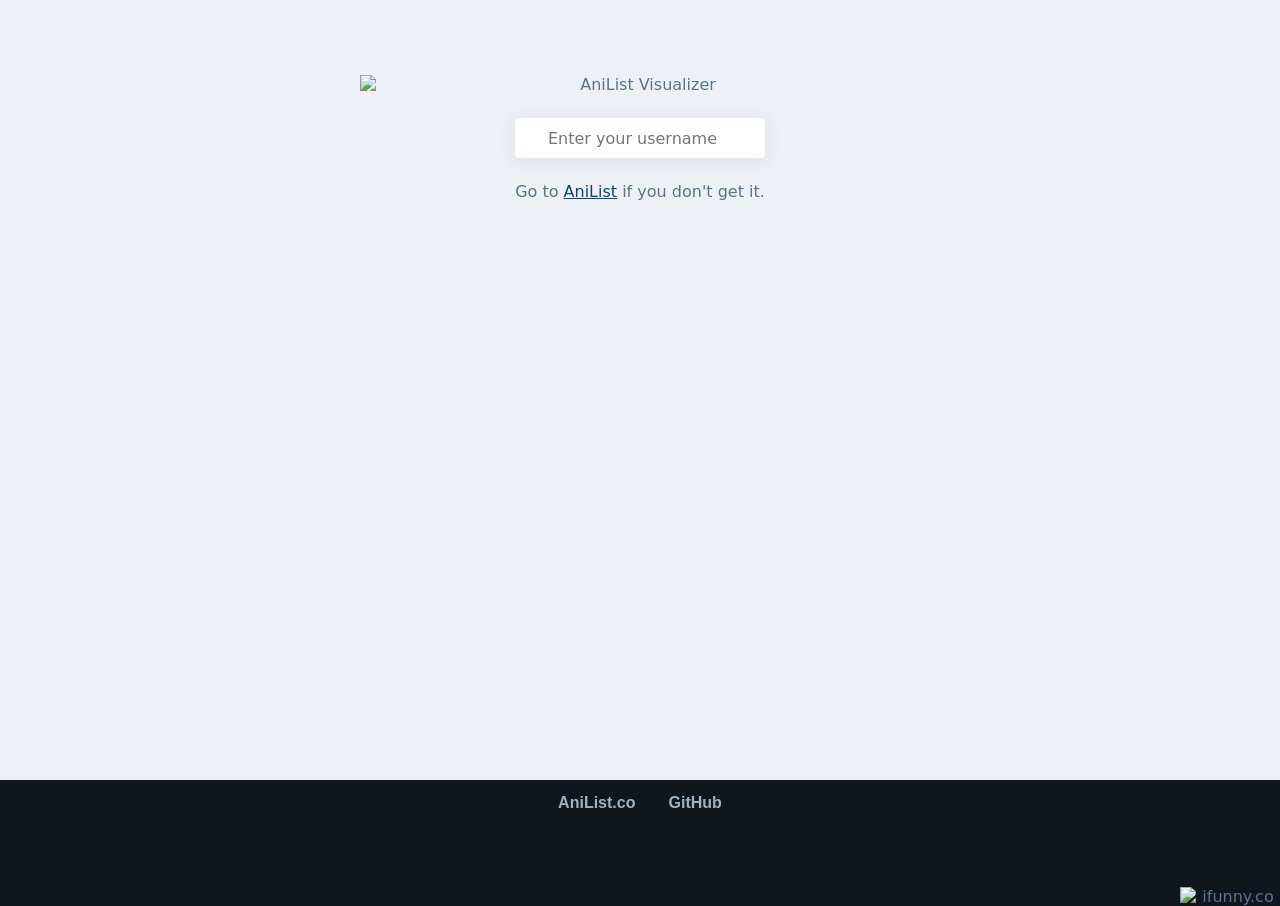
==== static/index.html @ 5d5a1313 "PHASE 1" ====
<!doctype html>
<html lang="en">
<head>
    <meta charset="utf-8">
    <meta name="viewport" content="width=device-width, initial-scale=1">
    <meta name="description" content="Visualize your AniList anime and manga activity.">
    <title>AniList Visualizer</title>
    <link rel="icon" href="https://anilist.co/img/icons/icon.svg">
    <link rel="stylesheet" href="./styles.css">
</head>
<body>
    <div class="app">
        <div id="app_content" class="content"></div>
        <footer class="site-footer">
            <nav aria-label="Footer">
                <a href="https://anilist.co" target="_blank" rel="noreferrer">AniList.co</a>
                <a href="https://github.com/bigchunguspng/anilist-visualizer" target="_blank" rel="noreferrer">GitHub</a>
            </nav>
            <img src="https://i.imgur.com/8YiddnS.png" alt="ifunny.co" class="ifunny">
        </footer>
    </div>
    <script type="module" src="./main.js"></script>
</body>
</html>
---- static/styles.css ----
:root {
    --color-background: rgb(237, 241, 245);
    --color-foreground: rgb(255, 255, 255);
    --color-text: rgb(92, 114, 138);
    --color-text-light: rgb(122, 133, 143);
    --color-text-lighter: rgb(173, 192, 210);
    --color-blue: rgb(61, 180, 242);
    --color-blue-dark: rgb(11, 70, 113);
    --color-blue-soft: rgb(201, 232, 255);
    --color-shadow: 49, 54, 68;
    --font-main: Roboto, "Segoe UI", Ubuntu, system-ui, sans-serif;
    --font-tips: Overpass, "Segoe UI", Ubuntu, sans-serif;
}

*,
*::before,
*::after {
    box-sizing: border-box;
}

html,
body {
    min-height: 100%;
    margin: 0;
}

body {
    color: var(--color-text);
    background: var(--color-background);
    font-family: var(--font-main);
    -webkit-font-smoothing: antialiased;
}

a {
    color: var(--color-blue-dark);
}

a:hover {
    color: var(--color-blue);
}

button,
input {
    font: inherit;
}

.sr-only {
    position: absolute;
    width: 1px;
    height: 1px;
    padding: 0;
    overflow: hidden;
    clip: rect(0, 0, 0, 0);
    white-space: nowrap;
    border: 0;
}

button:not(:disabled),
a {
    cursor: pointer;
}

:focus-visible {
    outline: 3px solid var(--color-blue);
    outline-offset: 2px;
}

.app {
    display: flex;
    flex-direction: column;
    min-height: 100vh;
}

.content {
    flex: 1;
}

.home,
.not-found {
    min-height: calc(100vh - 120px);
    padding: 3rem 1rem;
    text-align: center;
}

.home-logo,
.not-found-logo {
    display: block;
    width: min(100%, 560px);
    margin: 3vh auto 1.5rem;
}

.search-bar {
    display: flex;
    justify-content: center;
    margin: 1.5rem auto;
}

.search {
    width: min(100%, 250px);
    min-height: 40px;
    padding: 0 1rem;
    color: var(--color-text);
    text-align: center;
    background: var(--color-foreground);
    border: 0;
    border-radius: 4px;
    box-shadow: 0 2px 20px rgba(var(--color-shadow), 0.09);
}

.search:focus {
    box-shadow: 0 1px 10px rgba(var(--color-shadow), 0.2);
}

.home-help {
    font-size: 1rem;
}

.search-results {
    width: min(100%, 500px);
    margin: 0 auto 1rem;
    overflow: hidden;
    text-align: left;
    background: var(--color-foreground);
    border-radius: 4px;
    box-shadow: 0 2px 20px rgba(var(--color-shadow), 0.09);
}

.search-result {
    display: flex;
    align-items: center;
    min-height: 56px;
    padding: 0 0.5rem;
    color: var(--color-text);
    text-decoration: none;
}

.search-result:hover {
    background: var(--color-blue-soft);
}

.search-result .avatar,
.search-result-placeholder {
    width: 40px;
    height: 40px;
    margin-right: 0.75rem;
    object-fit: cover;
    border-radius: 3px;
    background: var(--color-blue-soft);
}

.search-result-name {
    overflow: hidden;
    text-overflow: ellipsis;
    white-space: nowrap;
}

.search-result-meta {
    margin-left: auto;
    padding-left: 1rem;
    color: var(--color-text-lighter);
    font-size: 0.75rem;
    font-weight: bold;
    white-space: nowrap;
}

.message {
    padding: 2rem 1rem;
    text-align: center;
}

.message.error {
    color: #a51d38;
}

.site-header {
    display: flex;
    align-items: flex-end;
    min-height: 240px;
    position: relative;
    color: white;
    background: #242538;
}

.site-header::after {
    position: absolute;
    inset: 0;
    content: "";
    background: linear-gradient(180deg, transparent 40%, rgba(6, 13, 34, 0.6));
}

.nav-mini {
    position: absolute;
    top: 0;
    left: 0;
    z-index: 2;
    width: 100%;
    text-align: center;
}

.nav-logo {
    display: inline-flex;
    align-items: center;
    color: white;
    font-family: var(--font-tips);
    font-size: 1.5rem;
    font-weight: 700;
    text-decoration: none;
}

.nav-logo img {
    width: 50px;
    height: 50px;
}

.user-info {
    z-index: 1;
    display: flex;
    align-items: flex-end;
    width: 100%;
    max-width: 1320px;
    margin: 0 auto;
    padding: 0 1rem;
}

.avatar-large {
    display: block;
    width: min(160px, 30vw);
    max-height: 230px;
    object-fit: cover;
    border-radius: 4px 4px 0 0;
}

.user-text {
    margin: 0 0 1.125rem 1.5rem;
}

.user-name {
    margin: 0;
    color: white;
    font-family: var(--font-tips);
    font-size: clamp(1.25rem, 4vw, 2rem);
}

.user-count {
    margin: 0.35rem 0 0;
    color: rgb(173, 192, 210);
    font-size: 1rem;
}

.user-loading {
    padding-bottom: 1.125rem;
}

.placeholder-panel {
    min-height: 260px;
    margin: 2rem 1rem;
    background: var(--color-foreground);
    border-radius: 4px;
    box-shadow: 0 2px 20px rgba(var(--color-shadow), 0.09);
}

.site-footer {
    position: relative;
    min-height: 120px;
    padding-bottom: 80px;
    text-align: center;
    background: #11161d;
}

.site-footer a {
    display: inline-block;
    padding: 14px;
    color: #a0b1c5;
    font-family: var(--font-tips);
    font-weight: 600;
    text-decoration: none;
}

.site-footer a:hover {
    color: var(--color-blue);
}

.ifunny {
    position: absolute;
    right: 0;
    bottom: 0;
    width: 100px;
    max-width: 20vw;
}

@media (max-width: 449px) {
    .user-text {
        margin-left: 3vw;
    }

    .user-count {
        font-size: 0.8rem;
    }
}
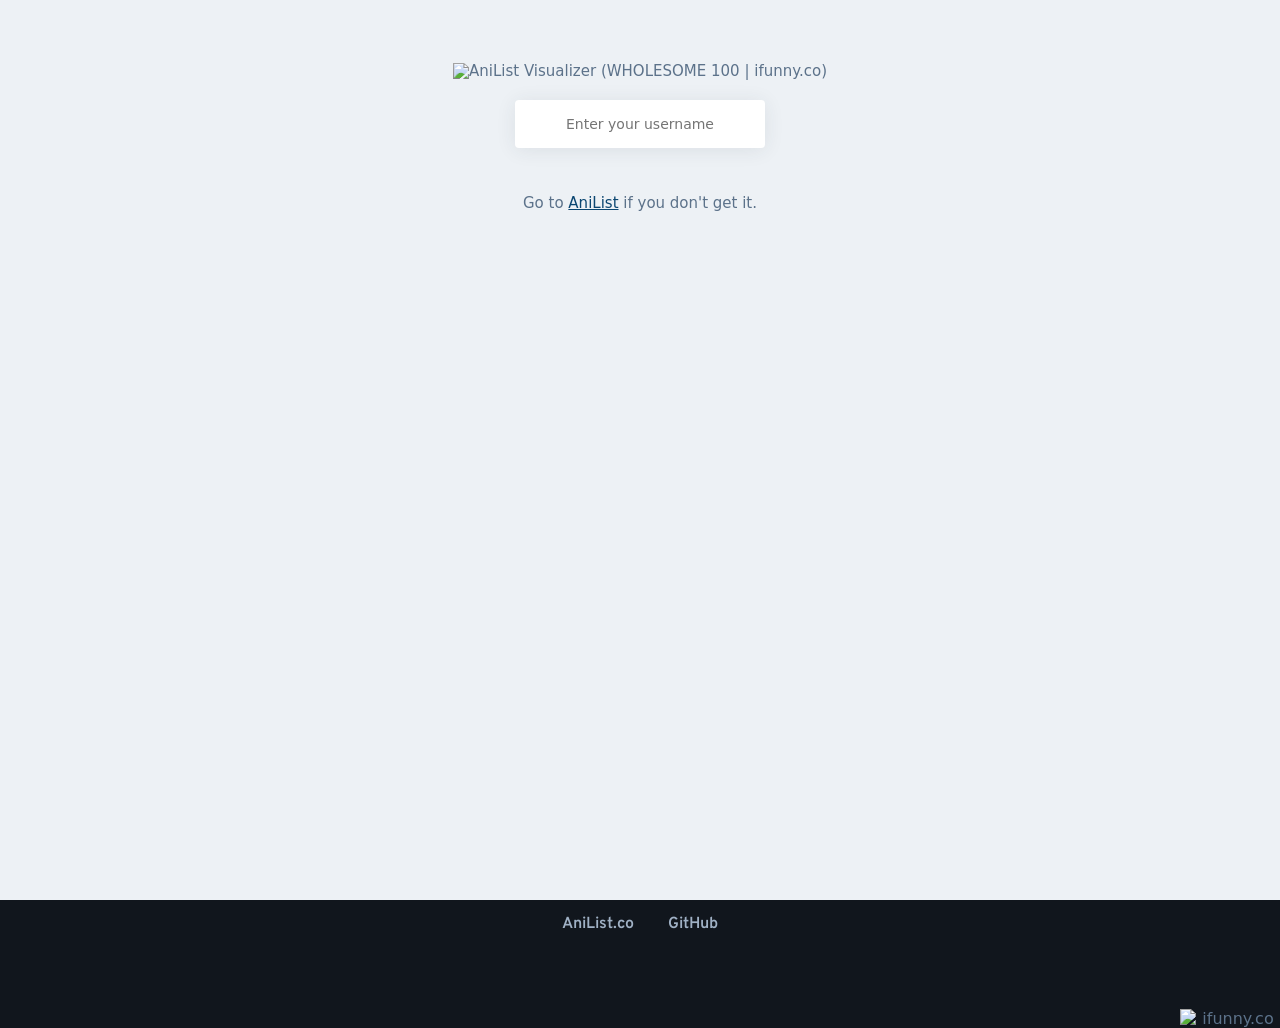
==== commit 88814eef: "I guess CSS is hard not only for humans" ====
--- a/static/index.html
+++ b/static/index.html
@@ -5,7 +5,10 @@
     <meta name="viewport" content="width=device-width, initial-scale=1">
     <meta name="description" content="Visualize your AniList anime and manga activity.">
     <title>AniList Visualizer</title>
-    <link rel="icon" href="https://anilist.co/img/icons/icon.svg">
+    <link rel="icon" href="./favicon.png">
+    <link rel="stylesheet" href="https://fonts.googleapis.com/css?family=Sawarabi+Gothic">
+    <link rel="stylesheet" href="https://fonts.googleapis.com/css?family=Kaushan+Script">
+    <link rel="stylesheet" href="https://fonts.googleapis.com/css?family=Overpass:400,600,700,800">
     <link rel="stylesheet" href="./styles.css">
 </head>
 <body>
@@ -19,6 +22,7 @@
             <img src="https://i.imgur.com/8YiddnS.png" alt="ifunny.co" class="ifunny">
         </footer>
     </div>
+    <div id="floating_tooltip" class="floating-tooltip" role="tooltip" aria-hidden="true"></div>
     <script type="module" src="./main.js"></script>
 </body>
 </html>
--- a/static/styles.css
+++ b/static/styles.css
@@ -1,15 +1,31 @@
 :root {
     --color-background: rgb(237, 241, 245);
+    --color-background-soft: rgba(237, 241, 245, 0.8);
+    --color-background-muted: rgb(221, 230, 238);
     --color-foreground: rgb(255, 255, 255);
+    --color-foreground-strong: rgb(245, 247, 250);
     --color-text: rgb(92, 114, 138);
     --color-text-light: rgb(122, 133, 143);
     --color-text-lighter: rgb(173, 192, 210);
     --color-blue: rgb(61, 180, 242);
     --color-blue-dark: rgb(11, 70, 113);
     --color-blue-soft: rgb(201, 232, 255);
+    --color-blue-100: rgb(247, 250, 252);
+    --color-blue-400: rgb(143, 215, 255);
     --color-shadow: 49, 54, 68;
+    --color-shadow-dark: 6, 13, 34;
+    --color-background-100: rgb(251, 251, 251);
+    --color-background-500: rgb(173, 192, 210);
+    --color-background-600: rgb(139, 160, 178);
+    --color-green: rgb(123, 213, 85);
+    --color-orange: rgb(247, 154, 99);
+    --color-red: rgb(232, 93, 117);
+    --color-yellow: rgb(247, 191, 99);
     --font-main: Roboto, "Segoe UI", Ubuntu, system-ui, sans-serif;
+    --font-kana: Roboto, "Segoe UI", Ubuntu, system-ui, "Yu Gothic", sans-serif;
     --font-tips: Overpass, "Segoe UI", Ubuntu, sans-serif;
+    --font-year: Calibri, system-ui;
+    --font-logo: "Kaushan Script";
 }
 
 *,
@@ -40,8 +56,24 @@
 }
 
 button,
-input {
+input,
+select {
     font: inherit;
+}
+
+button {
+    border: 0;
+    background: transparent;
+}
+
+button:not(:disabled),
+a {
+    cursor: pointer;
+}
+
+:focus-visible {
+    outline: 3px solid var(--color-blue);
+    outline-offset: 2px;
 }
 
 .sr-only {
@@ -55,16 +87,6 @@
     border: 0;
 }
 
-button:not(:disabled),
-a {
-    cursor: pointer;
-}
-
-:focus-visible {
-    outline: 3px solid var(--color-blue);
-    outline-offset: 2px;
-}
-
 .app {
     display: flex;
     flex-direction: column;
@@ -73,6 +95,18 @@
 
 .content {
     flex: 1;
+}
+
+.panel,
+.search-results,
+.search,
+.overview-list,
+.control-panel,
+.preview-card,
+.chart-panel {
+    background: var(--color-foreground);
+    border-radius: 4px;
+    box-shadow: 0 2px 20px rgba(var(--color-shadow), 0.09);
 }
 
 .home,
@@ -101,10 +135,7 @@
     padding: 0 1rem;
     color: var(--color-text);
     text-align: center;
-    background: var(--color-foreground);
     border: 0;
-    border-radius: 4px;
-    box-shadow: 0 2px 20px rgba(var(--color-shadow), 0.09);
 }
 
 .search:focus {
@@ -120,9 +151,6 @@
     margin: 0 auto 1rem;
     overflow: hidden;
     text-align: left;
-    background: var(--color-foreground);
-    border-radius: 4px;
-    box-shadow: 0 2px 20px rgba(var(--color-shadow), 0.09);
 }
 
 .search-result {
@@ -138,8 +166,7 @@
     background: var(--color-blue-soft);
 }
 
-.search-result .avatar,
-.search-result-placeholder {
+.search-result .avatar {
     width: 40px;
     height: 40px;
     margin-right: 0.75rem;
@@ -168,7 +195,8 @@
     text-align: center;
 }
 
-.message.error {
+.message.error,
+.error {
     color: #a51d38;
 }
 
@@ -185,7 +213,7 @@
     position: absolute;
     inset: 0;
     content: "";
-    background: linear-gradient(180deg, transparent 40%, rgba(6, 13, 34, 0.6));
+    background: linear-gradient(180deg, transparent 40%, rgba(var(--color-shadow-dark), 0.55));
 }
 
 .nav-mini {
@@ -217,7 +245,7 @@
     display: flex;
     align-items: flex-end;
     width: 100%;
-    max-width: 1320px;
+    max-width: 1360px;
     margin: 0 auto;
     padding: 0 1rem;
 }
@@ -251,12 +279,459 @@
     padding-bottom: 1.125rem;
 }
 
-.placeholder-panel {
+.visualizer-shell {
     min-height: 260px;
-    margin: 2rem 1rem;
-    background: var(--color-foreground);
+}
+
+.visualizer-content {
+    max-width: 1480px;
+    margin: 0 auto;
+    padding: 1.5rem 1rem 2rem;
+}
+
+.nav-wrap {
+    background: white;
+    box-shadow: 0 2px 20px rgba(var(--color-shadow), 0.05);
+}
+
+.tab-nav {
+    display: flex;
+    justify-content: center;
+    gap: 0.5rem;
+    max-width: 1480px;
+    margin: 0 auto;
+}
+
+.tab-button {
+    padding: 1rem 1.2rem;
+    color: var(--color-text-light);
+    font-family: var(--font-tips);
+    font-size: 0.95rem;
+    font-weight: 700;
+    border-bottom: 3px solid transparent;
+    transition: color 0.2s, border-color 0.2s;
+}
+
+.tab-button:hover,
+.tab-button.active {
+    color: var(--color-text);
+}
+
+.tab-button.active {
+    border-color: var(--color-blue);
+}
+
+.visualizer-body,
+.chart-layout {
+    display: grid;
+    gap: 1rem;
+}
+
+.control-panel,
+.preview-card,
+.chart-panel,
+.overview-list {
+    padding: 1rem;
+}
+
+.section-name h2,
+.chart-topline h2,
+.preview-card h3 {
+    margin: 0 0 0.35rem;
+    color: var(--color-blue-dark);
+    font-family: var(--font-tips);
+}
+
+.section-name div,
+.preview-muted,
+.preview-eyebrow {
+    color: var(--color-text-light);
+}
+
+.actions-grid {
+    display: flex;
+    flex-wrap: wrap;
+    gap: 0.75rem;
+    margin-top: 1rem;
+    align-items: end;
+}
+
+.action-button,
+.year-field select {
+    min-height: 38px;
+    padding: 0 0.95rem;
+    color: var(--color-text);
+    background: var(--color-foreground-strong);
+    border: 1px solid rgba(var(--color-shadow), 0.08);
     border-radius: 4px;
-    box-shadow: 0 2px 20px rgba(var(--color-shadow), 0.09);
+    transition: background 0.15s, color 0.15s, transform 0.1s;
+}
+
+.action-button:hover,
+.year-field select:hover {
+    background: var(--color-blue-soft);
+}
+
+.action-button[aria-pressed="true"] {
+    color: white;
+    background: var(--color-blue);
+}
+
+.action-button:active {
+    transform: scale(0.98);
+}
+
+.year-field {
+    display: grid;
+    gap: 0.25rem;
+    font-size: 0.85rem;
+    font-weight: 700;
+}
+
+.year-field span {
+    color: var(--color-text-light);
+}
+
+.preview-body {
+    display: flex;
+    gap: 1rem;
+    align-items: flex-start;
+}
+
+.preview-cover {
+    width: 110px;
+    min-width: 110px;
+    height: 156px;
+    border-radius: 6px;
+    background: var(--color-background-muted);
+    background-position: center;
+    background-size: cover;
+    box-shadow: 0 10px 24px rgba(var(--color-shadow), 0.15);
+}
+
+.preview-cover.empty {
+    background: linear-gradient(135deg, var(--color-background-muted), var(--color-blue-soft));
+}
+
+.preview-copy p {
+    margin: 0 0 0.45rem;
+}
+
+.preview-eyebrow {
+    font-size: 0.8rem;
+    font-weight: 700;
+    letter-spacing: 0.05em;
+    text-transform: uppercase;
+}
+
+.preview-empty {
+    margin: 0;
+}
+
+.hint-message-div {
+    display: flex;
+    justify-content: center;
+}
+
+.hint-message {
+    color: var(--color-text-light);
+    font-family: var(--font-tips);
+    font-size: 0.85rem;
+    text-align: center;
+}
+
+.overview-list {
+    display: flex;
+    flex-direction: column;
+    gap: 0.35rem;
+}
+
+.overview-list.reverse {
+    flex-direction: column-reverse;
+}
+
+.series-divider {
+    width: 100%;
+    border: 0;
+    border-top: 1px dashed rgba(var(--color-shadow), 0.16);
+    margin: 0.35rem 0;
+}
+
+.entry-card {
+    position: relative;
+    display: grid;
+    grid-template-columns: 64px minmax(0, 1fr) auto;
+    gap: 0.75rem;
+    align-items: center;
+    padding: 0.35rem 0;
+    border-radius: 6px;
+    transition: background 0.15s, box-shadow 0.15s;
+}
+
+.entry-card.selected {
+    background: rgba(255, 255, 255, 0.7);
+    box-shadow: inset 0 0 0 1px rgba(var(--color-shadow), 0.07);
+}
+
+.entry-card.loading {
+    opacity: 0.88;
+}
+
+.entry-cover {
+    position: relative;
+    display: grid;
+    justify-items: end;
+    gap: 0.35rem;
+}
+
+.entry-thumb {
+    width: 40px;
+    height: 40px;
+    border-radius: 4px;
+    background-color: var(--cover-color, var(--color-blue));
+    background-image: var(--cover-image);
+    background-position: center;
+    background-size: cover;
+    transition: width 0.2s, height 0.2s, transform 0.2s, box-shadow 0.2s;
+}
+
+.entry-link {
+    min-width: 44px;
+    padding: 0.25rem 0.45rem;
+    color: var(--color-text-light);
+    font-size: 0.7rem;
+    font-weight: 700;
+    text-align: center;
+    text-decoration: none;
+    background: var(--color-foreground-strong);
+    border-radius: 4px;
+}
+
+.entry-link:hover {
+    color: var(--color-blue);
+}
+
+.entry-main {
+    display: grid;
+    grid-template-columns: minmax(160px, 28%) minmax(0, 1fr);
+    gap: 0.75rem;
+    align-items: center;
+    width: 100%;
+    padding: 0.25rem;
+    color: inherit;
+    text-align: left;
+    border-radius: 6px;
+}
+
+.entry-main:hover {
+    background: rgba(255, 255, 255, 0.6);
+}
+
+.entry-title {
+    overflow: hidden;
+    color: var(--color-text);
+    text-overflow: ellipsis;
+    white-space: nowrap;
+    font-family: var(--font-kana);
+    font-size: 0.95rem;
+}
+
+.entry-title.CURRENT,
+.entry-title.REPEATING {
+    font-weight: 700;
+}
+
+.entry-title.DROPPED {
+    font-style: italic;
+}
+
+.entry-timeline {
+    position: relative;
+    display: flex;
+    height: 24px;
+    overflow: visible;
+    background: var(--color-background-soft);
+}
+
+.timeline-row {
+    position: absolute;
+    inset: 0;
+    display: flex;
+    pointer-events: none;
+}
+
+.timeline-row.text {
+    z-index: 4;
+    mix-blend-mode: multiply;
+}
+
+.timeline-year {
+    border-left: 2px solid white;
+    opacity: 0.84;
+    overflow: hidden;
+}
+
+.timeline-year:first-child {
+    border-left: 0;
+}
+
+.timeline-year.text {
+    padding-left: 7px;
+    color: rgba(17, 44, 68, 0.82);
+    font-size: clamp(10px, 2vw, 13px);
+    line-height: 24px;
+    text-shadow: 0 0 5px rgba(var(--color-shadow-dark), 0.08);
+}
+
+.timeline-item {
+    position: absolute;
+    display: flex;
+    min-width: 4px;
+    height: 24px;
+}
+
+.timeline-range,
+.timeline-airing {
+    position: relative;
+    width: 100%;
+}
+
+.timeline-range {
+    background: var(--cover-color, var(--color-blue));
+}
+
+.timeline-range.stripes,
+.timeline-airing.stripes {
+    background:
+        repeating-linear-gradient(45deg, var(--cover-color, var(--color-blue)), transparent 2px, var(--cover-color, var(--color-blue)) 4px),
+        repeating-linear-gradient(to right, var(--cover-color, var(--color-blue)), transparent);
+    background-blend-mode: screen;
+}
+
+.timeline-airing {
+    --cover-color: rgba(var(--color-shadow), 0.14);
+    opacity: 0.85;
+}
+
+.timeline-season {
+    position: absolute;
+    top: calc(100% + 3px);
+    left: 0;
+    color: var(--color-text-light);
+    font-family: var(--font-tips);
+    font-size: 0.75rem;
+    white-space: nowrap;
+    opacity: 0;
+    transition: opacity 0.2s;
+}
+
+.entry-card:hover .timeline-season,
+.entry-card:focus-within .timeline-season {
+    opacity: 1;
+}
+
+.timeline-activity {
+    position: absolute;
+    bottom: 0;
+    width: max(2px, 0.24rem);
+    background: rgba(255, 255, 255, 0.78);
+    border-radius: 999px 999px 0 0;
+    transform: translateX(-50%);
+}
+
+.status-pill {
+    display: inline-flex;
+    align-items: center;
+    min-height: 32px;
+    padding: 0 0.75rem;
+    color: white;
+    font-size: 0.75rem;
+    font-weight: 700;
+    letter-spacing: 0.03em;
+    text-transform: uppercase;
+    border-radius: 999px;
+}
+
+.status-current,
+.status-repeating {
+    background: var(--color-green);
+}
+
+.status-completed {
+    background: var(--color-blue);
+}
+
+.status-paused {
+    background: var(--color-yellow);
+}
+
+.status-dropped {
+    background: var(--color-red);
+}
+
+.chart-layout {
+    grid-template-columns: minmax(280px, 340px) minmax(0, 1fr);
+    align-items: start;
+}
+
+.chart-topline {
+    display: flex;
+    justify-content: space-between;
+    gap: 1rem;
+    align-items: center;
+    margin-bottom: 1rem;
+}
+
+.chart-days,
+.chart-months {
+    display: flex;
+}
+
+.chart-days {
+    min-height: 260px;
+    padding-top: 20px;
+}
+
+.chart-day,
+.chart-month {
+    text-align: center;
+}
+
+.chart-day {
+    display: flex;
+    flex-direction: column;
+    justify-content: flex-end;
+}
+
+.chart-day-bars {
+    display: flex;
+    flex-direction: column-reverse;
+    justify-content: flex-start;
+    height: 240px;
+}
+
+.chart-day-title,
+.chart-month {
+    padding: 4px 0;
+    font-size: 0.82rem;
+}
+
+.chart-activity {
+    width: 100%;
+    margin: 0;
+    padding: 0;
+    background: var(--cover-color, var(--color-blue));
+    transition: opacity 0.15s, transform 0.1s, box-shadow 0.15s;
+}
+
+.chart-activity:hover,
+.chart-activity:focus-visible {
+    transform: translateY(-1px);
+    box-shadow: 0 2px 20px rgba(var(--color-shadow), 0.22);
+}
+
+.chart-activity.dimmed {
+    opacity: 0.2;
 }
 
 .site-footer {
@@ -288,12 +763,911 @@
     max-width: 20vw;
 }
 
+.floating-tooltip {
+    position: fixed;
+    z-index: 1000;
+    display: none;
+    max-width: min(300px, calc(100vw - 16px));
+    padding: 0.45rem 0.55rem;
+    color: white;
+    background: rgba(31, 38, 49, 0.95);
+    border-radius: 6px;
+    box-shadow: 0 8px 24px rgba(var(--color-shadow), 0.25);
+    pointer-events: none;
+}
+
+.floating-tooltip.visible {
+    display: block;
+}
+
+.floating-tooltip p {
+    margin: 0;
+    font-family: var(--font-tips);
+    font-size: 0.82rem;
+}
+
+.floating-tooltip p + p {
+    margin-top: 0.25rem;
+    color: rgb(220, 228, 236);
+    font-size: 0.74rem;
+}
+
+@media (hover: hover) {
+    .entry-card:hover .entry-thumb,
+    .entry-card:focus-within .entry-thumb {
+        position: absolute;
+        top: -76px;
+        left: -100px;
+        z-index: 5;
+        width: 98px;
+        height: 140px;
+        box-shadow: 0 8px 24px rgba(var(--color-shadow), 0.28);
+    }
+}
+
+@media (max-width: 979px) {
+    .chart-layout {
+        grid-template-columns: 1fr;
+    }
+}
+
+@media (max-width: 799px) {
+    .visualizer-content {
+        padding-inline: 0.75rem;
+    }
+
+    .entry-card {
+        grid-template-columns: 56px minmax(0, 1fr);
+        align-items: start;
+    }
+
+    .entry-main {
+        grid-template-columns: 1fr;
+    }
+
+    .status-pill {
+        grid-column: 2;
+        justify-self: start;
+        margin-left: 0.25rem;
+    }
+
+    .entry-title {
+        font-size: 0.85rem;
+    }
+
+    .timeline-year.text {
+        font-size: 10px;
+    }
+}
+
+header.user {
+    position: relative;
+    display: flex;
+    align-items: flex-end;
+    height: 240px;
+    background-color: #242538;
+}
+
+header.user::after {
+    position: absolute;
+    inset: 0;
+    content: "";
+    background: linear-gradient(180deg, rgba(var(--color-shadow-dark), 0) 40%, rgba(var(--color-shadow-dark), 0.6));
+}
+
+header.user .user-info {
+    z-index: 1;
+    max-width: none;
+    padding: 0.75rem;
+}
+
+.user-info > * {
+    display: inline-block;
+    margin-block: 0;
+}
+
+.user-info div.text {
+    margin-bottom: 18px;
+}
+
+.user-info div.text > * {
+    margin-left: 25px;
+}
+
+.user-info .avatar {
+    width: 100%;
+    max-width: 160px;
+    max-height: 230px;
+    border-radius: 4px 4px 0 0;
+}
+
+.user-info .user-name {
+    color: var(--color-text-bright, rgb(237, 241, 245));
+    font-weight: 800;
+}
+
+.user-info .user-count {
+    display: block;
+    color: var(--color-text-lighter);
+    font-size: 1.5em;
+}
+
+header:not(.user) .nav-mini {
+    position: static;
+}
+
+header:not(.user) {
+    min-height: 0;
+}
+
+.nav {
+    display: flex;
+    justify-content: center;
+}
+
+.nav-link {
+    margin: 0 10px;
+    padding: 15px;
+    color: var(--color-text-light);
+    font-family: var(--font-tips);
+    font-size: 14px;
+    font-weight: 600;
+}
+
+.nav-link:hover,
+.nav-link.active {
+    color: var(--color-text);
+}
+
+@media (max-width: 449px) {
+    .user-info .user-count {
+        font-size: calc(6px + 2vw);
+    }
+}
+
+/* LEGACY DESKTOP PARITY */
+    .searchbar {
+        display: inline-block;
+        width: 100%;
+        margin-block: 20px;
+        font-size: 14px;
+    }
+
+    .search {
+        width: 250px;
+        line-height: 40px;
+        color: var(--color-text);
+        text-align: center;
+        border: 0;
+        outline: 0;
+    }
+
+    #search_results {
+        display: inline-grid;
+        min-width: 300px;
+    }
+
+    .search-result,
+    .search-result:hover {
+        color: var(--color-text);
+        background: transparent;
+    }
+
+    #search_results .title {
+        color: var(--color-text);
+        text-decoration: none;
+        white-space: nowrap;
+        text-align: start;
+        overflow: hidden;
+        text-overflow: ellipsis;
+    }
+
+    #search_results .last-seen {
+        color: var(--color-background-500);
+        padding-right: 20px;
+        font-size: 0.75rem;
+        font-weight: bold;
+        text-align: end;
+        white-space: nowrap;
+    }
+
+    .title {
+        flex: 5;
+        font-family: var(--font-kana);
+        transition: 0.25s;
+    }
+
+    .actions > div {
+        margin-block: auto;
+        margin-left: 16px;
+        margin-right: 10px;
+        font-size: 1.1em;
+    }
+
+    .actions button,
+    .actions select {
+        min-height: 32px;
+        margin-left: 6px;
+        padding-inline: 15px;
+        border: 0;
+        color: var(--color-text);
+        font-size: 1.1em;
+        transition: 0.1s;
+    }
+
+    header.user .user-info {
+        padding-inline: 0.75rem;
+    }
+
+    .user-name {
+        font-family: var(--font-tips);
+        font-weight: 800;
+    }
+
+    .user-info a:hover .avatar {
+        transform: scale(1.05);
+        transform-origin: bottom;
+    }
+
+    .nav-logo {
+        font-size: 1.25rem;
+        margin-block: 0.25em;
+        transition: 0.25s;
+    }
+
+    .nav-logo:hover {
+        transform: scale(1.05) rotate(-5deg);
+        transition: 0.05s;
+    }
+
+    .nav-logo span {
+        color: var(--color-blue-100);
+        margin-left: -19px;
+        padding-right: 7px;
+        font-size: 24px;
+        font-family: var(--font-logo);
+        text-shadow: 1px 2px 6px var(--color-background-600), 1px 1px 2px var(--color-background-600);
+        transition: 0.25s ease-in-out;
+    }
+
+    .nav-logo:hover span {
+        color: var(--color-blue);
+        text-shadow: 1px 2px 7px var(--color-blue-400);
+    }
+
+    @media (min-width: 800px) {
+        header.user .user-info {
+            padding-right: 5rem;
+        }
+    }
+
+    @media (min-width: 970px) {
+        header.user .user-info {
+            padding-left: 10rem;
+        }
+    }
+
+    @media (min-width: 1560px) {
+        header.user .user-info {
+            padding-right: calc(100vw - 1480px);
+        }
+    }
+
+    @media (min-width: 1640px) {
+        header.user .user-info {
+            max-width: calc(1320px + 20rem);
+            padding-right: 10rem;
+        }
+    }
+
+    /* LEGACY PRESENTATION PARITY */
+    .search-result,
+    .search-result:hover {
+        color: var(--color-text);
+        background: transparent;
+    }
+
+    #search_results .search-result:hover .image {
+        position: absolute;
+        top: -75px;
+        left: -152px;
+        width: 140px;
+        height: 200px;
+        z-index: 5;
+        box-shadow: 0 2px 20px rgba(var(--color-shadow), 0.3);
+    }
+
+    .actions > div {
+        margin-block: auto;
+        margin-left: 16px;
+        margin-right: 10px;
+        font-size: 1.1em;
+    }
+
+    .actions button,
+    .actions select {
+        min-height: 32px;
+        margin-left: 6px;
+        padding-inline: 15px;
+        border: 0;
+        color: var(--color-text);
+        font-size: 1.1em;
+        transition: 0.1s;
+    }
+
+    .actions select {
+        appearance: auto;
+        background-color: white;
+    }
+
+    .user-info {
+        padding-inline: 0.75rem;
+    }
+
+    .user-name {
+        font-family: var(--font-tips);
+        font-weight: 800;
+    }
+
+    .user-info .avatar {
+        transition: 0.25s transform;
+    }
+
+    .user-info a:hover .avatar {
+        transform: scale(1.05);
+        transform-origin: bottom;
+    }
+
+    .nav-logo {
+        font-size: 1.25rem;
+        margin-block: 0.25em;
+        transition: 0.25s;
+    }
+
+    .nav-logo:hover {
+        transform: scale(1.05) rotate(-5deg);
+        transition: 0.05s;
+    }
+
+    .nav-logo span {
+        color: var(--color-blue-100);
+        margin-left: -19px;
+        padding-right: 7px;
+        font-size: 24px;
+        font-family: var(--font-logo);
+        text-shadow: 1px 2px 6px var(--color-background-600), 1px 1px 2px var(--color-background-600);
+        transition: 0.25s ease-in-out;
+    }
+
+    .nav-logo:hover span {
+        color: var(--color-blue);
+        text-shadow: 1px 2px 7px var(--color-blue-400);
+        transition: 0.05s;
+    }
+
+    header:not(.user) .nav-logo img {
+        filter: drop-shadow(1px 2px 5px var(--color-background-500));
+        z-index: -1;
+    }
+
+    .hint-message-div {
+        margin-top: 0;
+    }
+
+    .hint-message {
+        margin-top: 65px;
+    }
+
+    @media (min-width: 800px) {
+        header.user .user-info {
+            padding-right: 5rem;
+        }
+    }
+
+    @media (min-width: 970px) {
+        header.user .user-info {
+            padding-left: 10rem;
+        }
+    }
+
+    @media (min-width: 1560px) {
+        header.user .user-info {
+            padding-right: calc(100vw - 1480px);
+        }
+    }
+
+    @media (min-width: 1640px) {
+        header.user .user-info {
+            max-width: calc(1320px + 20rem);
+            padding-right: 10rem;
+        }
+    }
+
+@media (max-width: 449px) {
+    .user-info div.text h1 {
+        font-size: calc(10px + 3vw);
+    }
+
+    .user-info div.text > * {
+        margin-left: 3vw;
+    }
+}
+
 @media (max-width: 449px) {
     .user-text {
         margin-left: 3vw;
     }
-
+}
+
+/* LEGACY REACT LAYOUT */
+    .visualizer-content,
+    .visualizer-shell {
+        max-width: none;
+        margin: 0;
+        padding: 0;
+    }
+
+    .visualizer-body,
+    .chart-layout {
+        display: block;
+    }
+
+    .nav-wrap {
+        box-shadow: none;
+    }
+
+    main,
+    header {
+        font-size: 62.5%;
+        font-family: var(--font-main);
+    }
+
+    main {
+        min-height: 100vh;
+        line-height: 1.15;
+    }
+
+    p {
+        font-size: 1.5em;
+    }
+
+    .container-xd {
+        width: 100%;
+        padding-inline: 0.75rem;
+        margin-inline: auto;
+    }
+
+    .pb-3 {
+        padding-bottom: 2rem !important;
+    }
+
+    .home {
+        min-height: 100vh;
+        padding: 0;
+    }
+
+    .not-found {
+        min-height: 0;
+        padding: 0;
+    }
+
+    .section {
+        padding-block: 4px;
+        background-color: white;
+        border-radius: 4px;
+        box-shadow: 0 2px 20px rgba(var(--color-shadow), 0.09);
+    }
+
+    .control-panel {
+        position: relative;
+        margin-top: 32px;
+        padding: 0;
+        background: transparent;
+        box-shadow: none;
+    }
+
+    .section-name {
+        padding-left: 30px;
+        margin-block: 0.8rem;
+    }
+
+    .section-name h3 {
+        margin: 0 0 0.5rem;
+        font-size: 1.9em;
+        font-weight: 400;
+    }
+
+    .section-name div {
+        font-size: 1.1em;
+    }
+
+    .actions {
+        position: absolute;
+        top: -20px;
+        right: 0;
+        display: flex;
+    }
+
+    .actions button,
+    .actions select {
+        min-height: 32px;
+        margin-left: 6px;
+        padding-inline: 15px;
+        color: var(--color-text);
+        font-size: 1.1em;
+    }
+
+    .hint-message {
+        margin-top: 65px;
+    }
+
+    .error {
+        margin-block: 10px !important;
+    }
+
+    .text-center {
+        text-align: center !important;
+    }
+
+    .logo {
+        max-width: 100%;
+        font-size: 1.5em;
+    }
+
+    .logo[alt*="AniList"] {
+        margin-top: 7vh;
+    }
+
+    .text-center h1 {
+        margin-block: 0.5em;
+        font-family: var(--font-logo, "Kaushan Script");
+    }
+
+    .searchbar {
+        display: inline-block;
+        width: 100%;
+        margin-block: 20px;
+        font-size: 14px;
+    }
+
+    .search {
+        width: 250px;
+        line-height: 40px;
+        outline: 0;
+    }
+
+    #search_results {
+        display: inline-grid;
+        min-width: 300px;
+    }
+
+    .medialist {
+        font-size: 1.5em;
+    }
+
+    .entry {
+        display: flex;
+        align-items: center;
+        align-content: center;
+        position: relative;
+    }
+
+    .entry-status {
+        position: absolute;
+        margin: 6px !important;
+    }
+
+    .title {
+        flex: 5;
+        transition: 0.25s;
+    }
+
+    .link {
+        display: none;
+        width: 40px;
+        line-height: 40px;
+        border-radius: 3px;
+        text-align: center;
+        text-decoration: none;
+        color: var(--color-text-lighter);
+        background-color: rgb(224, 232, 240);
+    }
+
+    .entry .cover {
+        display: flex;
+        align-items: center;
+        justify-content: flex-end;
+        width: 60px;
+        height: 48px;
+    }
+
+    #search_results .cover {
+        width: 48px;
+        justify-content: center;
+    }
+
+    .cover .image {
+        width: 40px;
+        height: 40px;
+        background-position: 50%;
+        background-size: cover;
+        border-radius: 3px;
+    }
+
+    .cover .image.color {
+        background-color: var(--color-blue);
+    }
+
+    .entry:hover .image {
+        position: absolute;
+        top: -75px;
+        left: -152px;
+        width: 140px;
+        height: 200px;
+        z-index: 5;
+        box-shadow: 0 2px 20px rgba(var(--color-shadow), 0.3);
+    }
+
+    .entry:hover .link {
+        display: block;
+    }
+
+    div.timeline {
+        position: relative;
+        display: flex;
+        flex: 10;
+        margin-right: 15px;
+        background-color: var(--color-background-soft);
+    }
+
+    div.timeline-row {
+        position: static;
+        display: flex;
+        width: 100%;
+        height: 24px;
+        z-index: 2;
+        pointer-events: none;
+    }
+
+    div.timeline-row.text {
+        position: absolute;
+        mix-blend-mode: multiply;
+    }
+
+    div.timeline-year {
+        border-left: 2px solid white;
+        opacity: 80%;
+        overflow: hidden;
+    }
+
+    div.timeline-year.text {
+        padding-left: 7px;
+        font-family: var(--font-year, Calibri, system-ui);
+        font-size: clamp(10px, 2.5vw, 13px);
+        line-height: 24px;
+        text-shadow: 0 0 5px rgba(var(--color-shadow-dark), 0.45);
+    }
+
+    div.timeline-year:first-child {
+        border-left: 0;
+    }
+
+    div.timeline-item {
+        position: absolute;
+        display: flex;
+        justify-content: center;
+        width: var(--width);
+        min-width: 4px;
+        height: 24px;
+        margin-left: var(--left);
+    }
+
+    div.releasing {
+        --color-blue: var(--color-background-muted);
+        opacity: 0.75;
+        transition: 0.2s;
+    }
+
+    .timeline:hover div.releasing {
+        --color-blue: var(--color-background-400, rgb(201, 215, 227));
+        opacity: 1;
+        border: 1px dashed var(--color-background-700, rgb(116, 136, 153));
+    }
+
+    div.season {
+        margin-top: 26px;
+        color: var(--color-text-light);
+        font-family: var(--font-tips);
+        font-size: 0.75em;
+        white-space: nowrap;
+        opacity: 0;
+        transition: 0.25s;
+    }
+
+    .timeline:hover div.season {
+        opacity: 1;
+    }
+
+    .stripes {
+        background:
+            repeating-linear-gradient(45deg, var(--color-blue), transparent 2px, var(--color-blue) 4px),
+            repeating-linear-gradient(to right, var(--color-blue), transparent) !important;
+        background-blend-mode: screen;
+    }
+
+    div.timeline-item .range {
+        position: relative;
+        width: 100%;
+        background-color: var(--color-blue);
+    }
+
+    .hover-box {
+        min-width: 24px;
+        height: 100%;
+        margin-inline: -6px;
+    }
+
+    .days {
+        position: absolute;
+        width: 100%;
+        height: 100%;
+        pointer-events: none;
+    }
+
+    .day {
+        position: absolute;
+        bottom: 0;
+        min-width: 2px;
+        background: var(--color-blue);
+    }
+
+    .tipbox {
+        font-size: 1.5em;
+    }
+
+    .tipbox span {
+        display: none;
+        position: absolute;
+        z-index: 100;
+        margin: 10px;
+        padding: 5px;
+        color: white;
+        white-space: nowrap;
+        background-color: rgba(31, 35, 45, 0.9);
+        border-radius: 6px;
+    }
+
+    .tipbox span p {
+        margin: 0;
+        color: white;
+        font-family: var(--font-tips);
+        font-size: 13px;
+    }
+
+    .tipbox span p + p {
+        margin-top: 4px;
+        color: var(--color-background-muted);
+        font-size: 0.8em;
+    }
+
+    #days,
+    #months {
+        display: flex;
+    }
+
+    #days {
+        padding-top: 20px;
+    }
+
+    .am3-day,
+    .am3-month {
+        width: var(--width);
+        text-align: center;
+    }
+
+    .am3-day {
+        display: flex;
+        flex-direction: column-reverse;
+        height: 240px;
+    }
+
+    .am3-month,
+    .am3-day-title {
+        padding: 4px 0;
+    }
+
+    .am3-activity {
+        width: 100%;
+        padding: 0;
+        border: 0;
+        background-color: var(--color-blue);
+    }
+
+    .am3-activity:hover {
+        z-index: 1000;
+        box-shadow: 0 2px 20px rgba(var(--color-shadow), 0.3);
+    }
+
+    .semi {
+        opacity: 0.2;
+    }
+
+    .am3-image {
+        position: absolute;
+        top: 40px;
+        left: -180px;
+        width: 140px;
+        height: 200px;
+        background-position: 50%;
+        background-size: cover;
+        box-shadow: 0 2px 20px rgba(var(--color-shadow), 0.3);
+    }
+
+    footer.site-footer {
+        position: relative;
+        min-height: 0;
+        padding-bottom: 80px;
+    }
+
+    @media (min-width: 800px) {
+        .container-xd {
+            padding-right: 5rem;
+        }
+    }
+
+    @media (min-width: 970px) {
+        .container-xd {
+            padding-left: 10rem;
+        }
+    }
+
+    @media (max-width: 799px) {
+        #animanga .title {
+            flex: 3.5;
+            font-size: 10px;
+            padding-left: 9px;
+            padding-bottom: 1px;
+        }
+
+        #animanga .timeline {
+            flex-basis: 100%;
+        }
+
+        #animanga .entry {
+            flex-wrap: wrap;
+            min-height: 51px;
+            padding-left: 75px;
+        }
+
+        #animanga .cover,
+        .entry-status {
+            position: absolute;
+            left: 0;
+        }
+    }
+
+@media (max-width: 449px) {
     .user-count {
         font-size: 0.8rem;
     }
-}
+
+    .preview-body {
+        flex-direction: column;
+    }
+
+    .preview-cover {
+        width: 92px;
+        min-width: 92px;
+        height: 130px;
+    }
+
+    .actions-grid {
+        display: grid;
+        grid-template-columns: repeat(2, minmax(0, 1fr));
+    }
+
+    .chart-topline {
+        flex-direction: column;
+        align-items: stretch;
+    }
+}
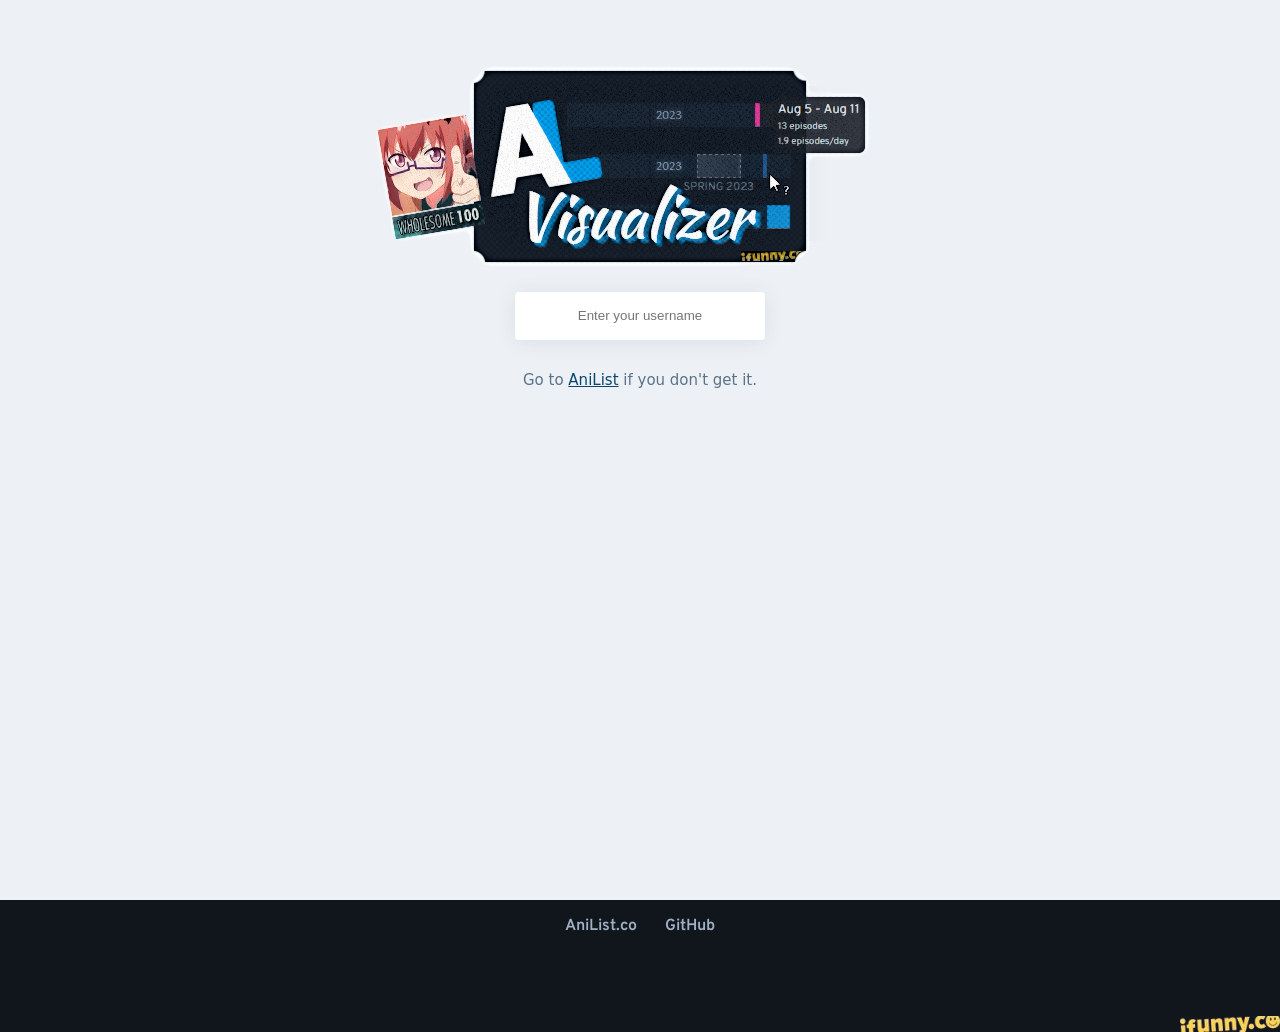
==== commit 953b93d3: "NAH, I'D OWN EVERYTHING" ====
--- a/static/index.html
+++ b/static/index.html
@@ -19,7 +19,7 @@
                 <a href="https://anilist.co" target="_blank" rel="noreferrer">AniList.co</a>
                 <a href="https://github.com/bigchunguspng/anilist-visualizer" target="_blank" rel="noreferrer">GitHub</a>
             </nav>
-            <img src="https://i.imgur.com/8YiddnS.png" alt="ifunny.co" class="ifunny">
+            <img src="img/ifunny.png" alt="ifunny.co" class="ifunny">
         </footer>
     </div>
     <div id="floating_tooltip" class="floating-tooltip" role="tooltip" aria-hidden="true"></div>
--- a/static/styles.css
+++ b/static/styles.css
@@ -1,1673 +1,911 @@
+/* INDEX */
+body {
+    margin: 0;
+    -webkit-font-smoothing: antialiased;
+    -moz-osx-font-smoothing: grayscale;
+    font-weight: 400;
+    line-height: 1.5;
+}
+*, ::after, ::before {
+    box-sizing: border-box;
+}
+img, svg {
+    vertical-align: middle;
+}
+.medialist > :not(caption) > * {
+    margin: .1em .5em;
+}
+@media (min-width: 1200px) {
+    .h1, h1 {
+        font-size: 2.5rem;
+    }
+}
+.h1, .h2, .h3, .h4, .h5, .h6, h1, h2, h3, h4, h5, h6 {
+    margin-top: 0;
+    margin-bottom: .5rem;
+    font-weight: 500;
+    line-height: 1.2;
+}
+p {
+    margin-top: 0;
+    margin-bottom: 1rem;
+}
+.mb-3 {
+    margin-bottom: 1rem !important;
+}
 :root {
     --color-background: rgb(237, 241, 245);
-    --color-background-soft: rgba(237, 241, 245, 0.8);
-    --color-background-muted: rgb(221, 230, 238);
-    --color-foreground: rgb(255, 255, 255);
-    --color-foreground-strong: rgb(245, 247, 250);
+    --color-foreground: rgb(250, 250, 250);
+    --color-foreground-grey: rgb(245, 246, 246);
+    --color-foreground-grey-dark: rgb(234, 236, 237);
+    --color-foreground-blue: rgb(246, 248, 251);
+    --color-foreground-blue-dark: rgb(241, 243, 247);
+    --color-background-blue-dark: rgb(31, 35, 45);
+    --color-background-blue-dark-rgb: 31, 35, 45;
+    --color-overlay: rgb(31, 38, 49);
+    --color-shadow: 49, 54, 68;
+    --color-shadow-dark: 6, 13, 34;
+    --color-shadow-text: 14, 18, 30;
+    --color-shadow-blue: 103, 132, 187;
     --color-text: rgb(92, 114, 138);
     --color-text-light: rgb(122, 133, 143);
-    --color-text-lighter: rgb(173, 192, 210);
+    --color-text-lighter: rgb(146, 153, 161);
+    --color-text-bright: rgb(237, 241, 245);
     --color-blue: rgb(61, 180, 242);
-    --color-blue-dark: rgb(11, 70, 113);
-    --color-blue-soft: rgb(201, 232, 255);
-    --color-blue-100: rgb(247, 250, 252);
-    --color-blue-400: rgb(143, 215, 255);
-    --color-shadow: 49, 54, 68;
-    --color-shadow-dark: 6, 13, 34;
+    --color-blue-dim: rgb(141, 178, 219);
+    --color-white: rgb(255, 255, 255);
+    --color-black: rgb(0, 0, 0);
+    --color-red: rgb(232, 93, 117);
+    --color-peach: rgb(250, 122, 122);
+    --color-orange: rgb(247, 154, 99);
+    --color-yellow: rgb(247, 191, 99);
+    --color-green: rgb(123, 213, 85);
     --color-background-100: rgb(251, 251, 251);
+    --color-background-75: rgba(237, 241, 245, 0.75);
+    --color-background-200: rgb(237, 241, 245);
+    --color-background-300: rgb(221, 230, 238);
+    --color-background-400: rgb(201, 215, 227);
     --color-background-500: rgb(173, 192, 210);
     --color-background-600: rgb(139, 160, 178);
-    --color-green: rgb(123, 213, 85);
-    --color-orange: rgb(247, 154, 99);
-    --color-red: rgb(232, 93, 117);
-    --color-yellow: rgb(247, 191, 99);
-    --font-main: Roboto, "Segoe UI", Ubuntu, system-ui, sans-serif;
-    --font-kana: Roboto, "Segoe UI", Ubuntu, system-ui, "Yu Gothic", sans-serif;
-    --font-tips: Overpass, "Segoe UI", Ubuntu, sans-serif;
-    --font-year: Calibri, system-ui;
+    --color-background-700: rgb(116, 136, 153);
+    --color-background-800: rgb(100, 115, 128);
+    --color-background-900: rgb(81, 97, 112);
+    --color-background-1000: rgb(64, 78, 92);
+    --color-background-1100: rgb(38, 52, 63);
+    --color-background-1200: rgb(27, 30, 31);
+    --color-gray-100: rgb(251, 251, 251);
+    --color-gray-200: rgb(237, 241, 245);
+    --color-gray-300: rgb(221, 230, 238);
+    --color-gray-400: rgb(201, 215, 227);
+    --color-gray-500: rgb(173, 192, 210);
+    --color-gray-600: rgb(139, 160, 178);
+    --color-gray-700: rgb(116, 136, 153);
+    --color-gray-800: rgb(100, 115, 128);
+    --color-gray-900: rgb(81, 97, 112);
+    --color-gray-1000: rgb(64, 78, 92);
+    --color-gray-1100: rgb(38, 52, 63);
+    --color-gray-1200: rgb(27, 30, 31);
+    --color-blue-100: rgb(247, 250, 252);
+    --color-blue-200: rgb(236, 246, 254);
+    --color-blue-300: rgb(201, 232, 255);
+    --color-blue-400: rgb(143, 215, 255);
+    --color-blue-500: rgb(111, 200, 255);
+    --color-blue-600: rgb(61, 180, 242);
+    --color-blue-700: rgb(8, 143, 214);
+    --color-blue-800: rgb(12, 101, 166);
+    --color-blue-900: rgb(11, 70, 113);
+    --color-blue-1000: rgb(16, 61, 85);
+    --color-green-100: rgb(245, 249, 243);
+    --color-green-200: rgb(226, 246, 217);
+    --color-green-300: rgb(160, 241, 126);
+    --color-green-400: rgb(119, 220, 76);
+    --color-green-500: rgb(83, 175, 45);
+    --color-green-600: rgb(56, 126, 26);
+    --color-green-700: rgb(46, 90, 27);
+    --color-green-800: rgb(41, 66, 31);
+    --color-red-100: rgb(255, 244, 246);
+    --color-red-200: rgb(254, 212, 220);
+    --color-red-300: rgb(255, 140, 160);
+    --color-red-400: rgb(236, 41, 75);
+    --color-red-500: rgb(213, 0, 37);
+    --color-red-600: rgb(165, 1, 29);
+    --color-red-700: rgb(117, 0, 20);
+    --font-main: Roboto, Segoe UI, Ubuntu, system-ui;
+    --font-kana: Roboto, Segoe UI, Ubuntu, system-ui, Sawarabi Gothic;
+    --font-tips: Overpass, Segoe UI, Ubuntu, sans-serif;
+    --font-year: calibri, system-ui;
     --font-logo: "Kaushan Script";
-}
-
-*,
-*::before,
-*::after {
-    box-sizing: border-box;
-}
-
-html,
-body {
+    --left:  0;
+    --width: 0;
+    --height: 0;
+    --shadow-opacity: 0.09;
+}
+.container-xd {
+    width: 100%;
+    padding-inline: 0.75rem;
+    margin-inline: auto;
+    transition: 0.2s;
+}
+.max-800 {
+    max-width: 800px;
+}
+@media (max-width: 280px) {
+    div.last-seen {
+        display: none;
+    }
+}
+@media (max-width: 320px) {
+    #search_results {
+        display: block !important;
+        min-width: 100% !important;
+    }
+    .search {
+        max-width: 250px;
+        width: 100% !important;
+    }
+}
+@media (max-width: 799px) {
+    #animanga .title {
+        font-size: 10px;
+        padding-left: 9px;
+        padding-bottom: 1px;
+    }
+    #animanga .timeline {
+        flex-basis: 100%;
+    }
+    #animanga .entry {
+        flex-wrap: wrap;
+        min-height: 51px;
+        padding-left: 75px;
+    }
+    #animanga .cover, .entry-status {
+        position: absolute;
+        left: 0;
+    }
+    #animanga .entry:hover .image {
+        top:   -60px !important;
+        left: -160px !important;
+    }
+}
+@media (min-width: 800px) {
+    .container-xd {
+        padding-right: 5rem;
+    }
+    #animanga .title {
+        font-size: 12px;
+        flex: 3.5;
+    }
+}
+@media (min-width: 970px) {
+    .container-xd {
+        padding-left: 10rem;
+    }
+    #animanga .title {
+        font-size: small;
+        flex: 5;
+    }
+}
+@media (min-width: 1560px) {
+    .container-xd {
+        padding-right: calc(100vw - 1480px);
+        transition: 0s padding-right;
+    }
+    #animanga .title {
+        font-size: inherit
+    }
+}
+@media (min-width: 1640px) {
+    .container-xd {
+        max-width: calc(1320px + 20rem);
+        padding-right: 10rem;
+        transition: 0.2s;
+    }
+}
+main {
+    min-height: 100vh;
+    line-height: 1.15;
+}
+main, header {
+    font-size: 62.5%;
+    font-family: var(--font-main);
+}
+a {
+    color: var(--color-blue-900);
+}
+a:hover {
+    color: var(--color-blue-dim);
+}
+p {
+    font-size: 1.5em;
+}
+.pb-3 {
+    padding-bottom: 2rem !important;
+}
+.actions button, .actions select {
+    font-size: 1.1em;
+    min-height: 32px;
+    margin-left: 6px;
+    padding-inline: 15px;
+    border: none;
+    color: var(--color-text);
+    transition: 0.1s;
+}
+.actions > div {
+    font-size: 1.1em;
+    margin-block: auto;
+    margin-left: 16px;
+    margin-right: 10px;
+}
+@media (hover: hover) {
+    .actions button:hover {
+        color: var(--color-background);
+        background-color: var(--color-text);
+    }
+    .actions button:active {
+        transform: scale(0.95);
+        color: var(--color-background);
+        background-color: var(--color-background-900);
+    }
+}
+@media (hover: none) {
+    .actions button:active {
+        transform: scale(0.9);
+    }
+}
+.section-name {
+    padding-left: 30px;
+    margin-block: 0.8rem;
+}
+.section-name h3 {
+    font-size: 1.9em;
+    font-weight: 400;
+}
+.section-name div {
+    font-size: 1.1em;
+}
+.control-panel {
+    position: relative;
+    margin-top: 32px;
+}
+.actions {
+    position: absolute;
+    top: -20px;
+    right: 0;
+    display: flex;
+}
+.error {
+    margin-block: 10px !important;
+}
+.section-name.error {
+    font-size: 1.1em;
+}
+.invisible {
+    display: none;
+}
+*:focus-visible {
+    background-color: var(--color-blue-300);
+    outline: 0;
+}
+html {
+    position: relative;
     min-height: 100%;
-    margin: 0;
-}
-
+}
 body {
     color: var(--color-text);
-    background: var(--color-background);
-    font-family: var(--font-main);
-    -webkit-font-smoothing: antialiased;
-}
-
-a {
-    color: var(--color-blue-dark);
-}
-
-a:hover {
+    background-color: var(--color-background);
+}
+.section {
+    background-color: white;
+    border-radius: 4px;
+    box-shadow: 0 2px 20px rgba(var(--color-shadow), var(--shadow-opacity));
+    padding-block: 4px;
+}
+.medialist {
+    font-size: 1.5em;
+}
+#animanga {
+    display: flex;
+    flex-direction: column;
+}
+#animanga.reverse {
+    flex-direction: column-reverse;
+}
+.entry {
+    display: flex;
+    align-items: center;
+    align-content: center;
+    position: relative;
+}
+.entry-status {
+    position: absolute;
+    margin: 6px !important;
+}
+.title {
+    font-family: var(--font-kana);
+    flex: 5;
+    transition: 0.25s;
+}
+.title.CURRENT, .title.REPEATING {
+    font-weight: bold;
+}
+.title.DROPPED {
+    font-style: italic;
+}
+.link {
+    border-radius: 3px;
+    line-height: 40px;
+    width: 40px;
+    display: none;
+    text-align: center;
+    text-decoration: none;
+    color: var(--color-background-500);
+    background-color: rgb(224, 232, 240);
+}
+.link:hover {
     color: var(--color-blue);
 }
-
-button,
-input,
-select {
-    font: inherit;
-}
-
-button {
-    border: 0;
-    background: transparent;
-}
-
-button:not(:disabled),
-a {
-    cursor: pointer;
-}
-
-:focus-visible {
-    outline: 3px solid var(--color-blue);
-    outline-offset: 2px;
-}
-
-.sr-only {
-    position: absolute;
-    width: 1px;
-    height: 1px;
-    padding: 0;
+.entry .cover {
+    align-items: center;
+    display: flex;
+    justify-content: flex-end;
+    width: 60px;
+    height: 48px;
+}
+#search_results .cover {
+    width: 48px;
+    justify-content: center;
+}
+.cover .image {
+    background-position: 50%;
+    background-size: cover;
+    border-radius: 3px;
+    height: 40px;
+    width: 40px;
+}
+.cover .image.color {
+    background-color: var(--color-blue);
+}
+.entry:hover .image {
+    position: absolute;
+    top:   -75px;
+    left: -152px;
+    width:  140px;
+    height: 200px;
+    box-shadow: 0 2px 20px rgba(var(--color-shadow), 0.3);
+}
+.entry:hover .link {
+    display: block;
+}
+div.timeline {
+    flex: 10;
+    display: flex;
+    position: relative;
+    background-color: var(--color-background-75);
+    margin-right: 15px;
+}
+div.timeline-row {
+    width: 100%;
+    height: 24px;
+    display: flex;
+    z-index: 2;
+    pointer-events: none;
+}
+div.timeline-row.text {
+    position: absolute;
+    mix-blend-mode: multiply;
+}
+div.timeline-year {
+    border-left: 2px solid white;
+    opacity: 80%;
     overflow: hidden;
-    clip: rect(0, 0, 0, 0);
+}
+div.timeline-year.text {
+    padding-left: 7px;
+    font-family: var(--font-year);
+    font-size: clamp(10px, 2.5vw, 13px);
+    line-height: 24px;
+    text-shadow: 0 0 5px rgba(var(--color-shadow-text), 0.45);
+}
+div.timeline-year:first-child {
+    border-left: 0;
+}
+div.timeline-item {
+    margin-left: var(--left);
+    width: var(--width);
+    height: 24px;
+    min-width: 4px;
+    color: white;
+    display: flex;
+    justify-content: center;
+    position: absolute;
+}
+div.releasing {
+    --color-blue: var(--color-background-300);
+    opacity: 0.75;
+    border: var(--color-background-700);
+    transition: 0.2s;
+}
+.timeline:hover div.releasing {
+    --color-blue: var(--color-background-400);
+    opacity: 1;
+    border: 1px dashed var(--color-background-700);
+}
+div.season {
+    color: var(--color-background-700);
+    font-family: var(--font-tips);
+    font-size: 0.75em;
     white-space: nowrap;
-    border: 0;
-}
-
-.app {
-    display: flex;
-    flex-direction: column;
-    min-height: 100vh;
-}
-
-.content {
-    flex: 1;
-}
-
-.panel,
-.search-results,
-.search,
-.overview-list,
-.control-panel,
-.preview-card,
-.chart-panel {
-    background: var(--color-foreground);
-    border-radius: 4px;
-    box-shadow: 0 2px 20px rgba(var(--color-shadow), 0.09);
-}
-
-.home,
-.not-found {
-    min-height: calc(100vh - 120px);
-    padding: 3rem 1rem;
-    text-align: center;
-}
-
-.home-logo,
-.not-found-logo {
-    display: block;
-    width: min(100%, 560px);
-    margin: 3vh auto 1.5rem;
-}
-
-.search-bar {
-    display: flex;
-    justify-content: center;
-    margin: 1.5rem auto;
-}
-
+    text-shadow: 0 0 3px rgba(var(--color-shadow-text), 0.12);
+    margin-top: 26px;
+    opacity: 0;
+    transition: 0.25s;
+}
+.timeline:hover div.season {
+    opacity: 1;
+}
+.stripes {
+    background:
+            repeating-linear-gradient(45deg,    var(--color-blue), #0000 2px, var(--color-blue) 4px),
+            repeating-linear-gradient(to right, var(--color-blue), #0000) !important;
+    background-blend-mode: screen;
+}
+div.timeline-item .range {
+    width: 100%;
+    background-color: var(--color-blue);
+    position: relative;
+}
+.tip:hover {
+    cursor: help;
+    z-index: 10;
+}
+.tip:hover .range {
+    opacity: 75%;
+}
+.hover-box {
+    min-width: 24px;
+    height: 100%;
+    margin-inline: -6px;
+}
+.tipbox {
+    font-size: 1.5em;
+}
+.tipbox span {
+    padding: 5px;
+    z-index: 100;
+    background-color: rgba(var(--color-background-blue-dark-rgb), 0.9);
+    margin: 10px;
+    position: absolute;
+    border-radius: 6px;
+    white-space: nowrap;
+    font-size: 0.8em;
+    display: none;
+}
+.tipbox span p {
+    margin-bottom: 0;
+    color: white;
+    font-family: var(--font-tips);
+    font-size: 13px;
+}
+.tipbox span p:nth-child(n+2) {
+    font-size: 0.8em;
+    margin-top: 4px;
+    color: var(--color-background-300);
+}
+.tipbox span p.repeats {
+    color: var(--color-yellow);
+}
+.tipbox span p:only-child {
+    margin-top: 4px;
+}
+.absolute {
+    position: absolute;
+    top: 0;
+    left: 0;
+}
+.searchbar {
+    font-size: 14px;
+    display: inline-block;
+    width: 100%;
+    margin-block: 20px;
+}
 .search {
-    width: min(100%, 250px);
-    min-height: 40px;
-    padding: 0 1rem;
-    color: var(--color-text);
+    width: 250px;
+    line-height: 40px;
+    color: rgb(var(--color-text));
     text-align: center;
     border: 0;
-}
-
+    outline: 0;
+    transition: 0.2s box-shadow;
+}
 .search:focus {
     box-shadow: 0 1px 10px rgba(var(--color-shadow), 0.2);
 }
-
-.home-help {
-    font-size: 1rem;
-}
-
-.search-results {
-    width: min(100%, 500px);
-    margin: 0 auto 1rem;
-    overflow: hidden;
-    text-align: left;
-}
-
 .search-result {
-    display: flex;
-    align-items: center;
-    min-height: 56px;
-    padding: 0 0.5rem;
+    text-decoration: none;
+}
+#search_results {
+    display: inline-grid;
+    min-width: 300px;
+}
+#search_results .title {
     color: var(--color-text);
     text-decoration: none;
-}
-
-.search-result:hover {
-    background: var(--color-blue-soft);
-}
-
-.search-result .avatar {
-    width: 40px;
-    height: 40px;
-    margin-right: 0.75rem;
-    object-fit: cover;
-    border-radius: 3px;
-    background: var(--color-blue-soft);
-}
-
-.search-result-name {
+    white-space: nowrap;
+    text-align: start;
     overflow: hidden;
     text-overflow: ellipsis;
-    white-space: nowrap;
-}
-
-.search-result-meta {
-    margin-left: auto;
-    padding-left: 1rem;
-    color: var(--color-text-lighter);
+}
+div.last-seen {
+    color: var(--color-background-500);
+    padding-right: 20px;
     font-size: 0.75rem;
     font-weight: bold;
+    text-align: end;
     white-space: nowrap;
 }
-
-.message {
-    padding: 2rem 1rem;
+.explanation {
+    display: flex;
+}
+.explanation * {
+    border-radius: 5px;
+}
+.osaka {
+    width: 8rem;
+    height: 10rem;
+    background-image: url(img/static_osaka_reaction.png);
+    background-color: var(--color-background-200);
+    background-size: cover;
+    background-position-y: 54%;
+    background-position-x: 51%;
+    flex: 1;
+    min-width: 95px;
+    opacity: 0.95;
+    --shadow-opacity: 0.25;
+    transition: 0.075s transform;
+}
+.osaka:hover {
+    transform: scale(0.95);
+    background-image: url(img/live_osaka_reaction.png), url(img/static_osaka_reaction.png);
+}
+.caption {
+    margin-left: 5px;
+    background-color: var(--color-background-200);
+    flex: 4;
+    display: flex;
+    align-items: center;
+    z-index: 2;
+    transition: 0.2s background-color;
+}
+.caption p {
+    margin: 0;
+    width: 100%;
+    padding-inline: 5%;
     text-align: center;
-}
-
-.message.error,
-.error {
-    color: #a51d38;
-}
-
-.site-header {
-    display: flex;
-    align-items: flex-end;
-    min-height: 240px;
-    position: relative;
-    color: white;
-    background: #242538;
-}
-
-.site-header::after {
-    position: absolute;
-    inset: 0;
-    content: "";
-    background: linear-gradient(180deg, transparent 40%, rgba(var(--color-shadow-dark), 0.55));
-}
-
+    text-shadow: 0 0 5px rgba(var(--color-shadow-text), 0.18);
+    transition: 0.1s;
+}
+.caption:hover {
+    background-color: var(--color-background-100);
+}
+.caption:hover p {
+    font-size: 1.45em;
+}
+.logo {
+    max-width: 100%;
+    font-size: 1.5em;
+    user-select: none;
+    transition: 0.075s transform;
+}
+.logo:hover {
+    transform: scale(1.015) rotate(-1deg);
+}
+.logo[alt*="AniList"] {
+    margin-top: 7vh;
+}
+.text-center {
+    text-align: center !important;
+}
+.text-center h1 {
+    margin-block: 0.5em;
+    font-family: var(--font-logo);
+}
+.diffuse {
+    text-shadow: 0 0 5px rgba(var(--color-shadow-text), 0.15);
+}
 .nav-mini {
+    width: 100%;
+    display: flex;
+    justify-content: center;
+}
+.user .nav-mini {
     position: absolute;
     top: 0;
-    left: 0;
-    z-index: 2;
-    width: 100%;
-    text-align: center;
-}
-
+    z-index: 420;
+}
 .nav-logo {
-    display: inline-flex;
+    font-size: 1.25rem;
+    margin-block: 0.25em;
+    text-decoration: none;
+    display: flex;
     align-items: center;
-    color: white;
-    font-family: var(--font-tips);
-    font-size: 1.5rem;
-    font-weight: 700;
-    text-decoration: none;
-}
-
-.nav-logo img {
-    width: 50px;
-    height: 50px;
-}
-
-.user-info {
-    z-index: 1;
-    display: flex;
-    align-items: flex-end;
-    width: 100%;
-    max-width: 1360px;
-    margin: 0 auto;
-    padding: 0 1rem;
-}
-
-.avatar-large {
-    display: block;
-    width: min(160px, 30vw);
-    max-height: 230px;
-    object-fit: cover;
-    border-radius: 4px 4px 0 0;
-}
-
-.user-text {
-    margin: 0 0 1.125rem 1.5rem;
-}
-
-.user-name {
-    margin: 0;
-    color: white;
-    font-family: var(--font-tips);
-    font-size: clamp(1.25rem, 4vw, 2rem);
-}
-
-.user-count {
-    margin: 0.35rem 0 0;
-    color: rgb(173, 192, 210);
-    font-size: 1rem;
-}
-
-.user-loading {
-    padding-bottom: 1.125rem;
-}
-
-.visualizer-shell {
-    min-height: 260px;
-}
-
-.visualizer-content {
-    max-width: 1480px;
-    margin: 0 auto;
-    padding: 1.5rem 1rem 2rem;
-}
-
+    transition: 0.25s;
+}
+.nav-logo:hover {
+    transform: scale(1.05) rotate(-5deg);
+    transition: 0.05s;
+}
+.nav-logo span, .nav-logo img::before {
+    font-size: 24px;
+    font-family: var(--font-logo);
+    transition: 0.25s ease-in-out;
+}
+.nav-logo span {
+    color: var(--color-blue-100);
+    margin-left: -19px;
+    padding-right: 7px;
+    text-shadow: 1px 2px 6px var(--color-background-600), 1px 1px 2px var(--color-background-600);
+}
+.nav-logo img::before {
+    margin-right: 23px;
+    line-height: 50px;
+    color: var(--color-background-100);
+    text-shadow: 1px 1px 2px var(--color-background-300);
+}
+.user .nav-logo img::before {
+    color: var(--color-blue-500);
+    text-shadow: 1px 2px 1px var(--color-blue-900);
+}
+.user .nav-logo span {
+    text-shadow: 1px 2px 1px var(--color-blue-900);
+}
+.nav-logo:hover span {
+    color: var(--color-blue);
+    text-shadow: 1px 2px 7px var(--color-blue-400);
+    transition: 0.05s;
+}
+.user .nav-logo:hover span {
+    text-shadow: 1px 2px 3px var(--color-blue-1000);
+}
+header:not(.user) .nav-logo img {
+    filter: drop-shadow(1px 2px 5px var(--color-background-500));
+    z-index: -1;
+}
+.section hr {
+    border: 0;
+    margin: 1rem 0;
+    color: inherit;
+    background-color: currentColor;
+    opacity: .25;
+    margin-block: 8px;
+    border-top: 1px dashed white;
+}
+[type="button"]:not(:disabled), [type="reset"]:not(:disabled), [type="submit"]:not(:disabled), button:not(:disabled) {
+    cursor: pointer;
+}
 .nav-wrap {
-    background: white;
-    box-shadow: 0 2px 20px rgba(var(--color-shadow), 0.05);
-}
-
-.tab-nav {
-    display: flex;
-    justify-content: center;
-    gap: 0.5rem;
-    max-width: 1480px;
-    margin: 0 auto;
-}
-
-.tab-button {
-    padding: 1rem 1.2rem;
-    color: var(--color-text-light);
-    font-family: var(--font-tips);
-    font-size: 0.95rem;
-    font-weight: 700;
-    border-bottom: 3px solid transparent;
-    transition: color 0.2s, border-color 0.2s;
-}
-
-.tab-button:hover,
-.tab-button.active {
-    color: var(--color-text);
-}
-
-.tab-button.active {
-    border-color: var(--color-blue);
-}
-
-.visualizer-body,
-.chart-layout {
-    display: grid;
-    gap: 1rem;
-}
-
-.control-panel,
-.preview-card,
-.chart-panel,
-.overview-list {
-    padding: 1rem;
-}
-
-.section-name h2,
-.chart-topline h2,
-.preview-card h3 {
-    margin: 0 0 0.35rem;
-    color: var(--color-blue-dark);
-    font-family: var(--font-tips);
-}
-
-.section-name div,
-.preview-muted,
-.preview-eyebrow {
-    color: var(--color-text-light);
-}
-
-.actions-grid {
-    display: flex;
-    flex-wrap: wrap;
-    gap: 0.75rem;
-    margin-top: 1rem;
-    align-items: end;
-}
-
-.action-button,
-.year-field select {
-    min-height: 38px;
-    padding: 0 0.95rem;
-    color: var(--color-text);
-    background: var(--color-foreground-strong);
-    border: 1px solid rgba(var(--color-shadow), 0.08);
-    border-radius: 4px;
-    transition: background 0.15s, color 0.15s, transform 0.1s;
-}
-
-.action-button:hover,
-.year-field select:hover {
-    background: var(--color-blue-soft);
-}
-
-.action-button[aria-pressed="true"] {
-    color: white;
-    background: var(--color-blue);
-}
-
-.action-button:active {
-    transform: scale(0.98);
-}
-
-.year-field {
-    display: grid;
-    gap: 0.25rem;
-    font-size: 0.85rem;
-    font-weight: 700;
-}
-
-.year-field span {
-    color: var(--color-text-light);
-}
-
-.preview-body {
-    display: flex;
-    gap: 1rem;
-    align-items: flex-start;
-}
-
-.preview-cover {
-    width: 110px;
-    min-width: 110px;
-    height: 156px;
-    border-radius: 6px;
-    background: var(--color-background-muted);
-    background-position: center;
-    background-size: cover;
-    box-shadow: 0 10px 24px rgba(var(--color-shadow), 0.15);
-}
-
-.preview-cover.empty {
-    background: linear-gradient(135deg, var(--color-background-muted), var(--color-blue-soft));
-}
-
-.preview-copy p {
-    margin: 0 0 0.45rem;
-}
-
-.preview-eyebrow {
-    font-size: 0.8rem;
-    font-weight: 700;
-    letter-spacing: 0.05em;
-    text-transform: uppercase;
-}
-
-.preview-empty {
-    margin: 0;
-}
-
-.hint-message-div {
-    display: flex;
-    justify-content: center;
-}
-
-.hint-message {
-    color: var(--color-text-light);
-    font-family: var(--font-tips);
-    font-size: 0.85rem;
-    text-align: center;
-}
-
-.overview-list {
-    display: flex;
-    flex-direction: column;
-    gap: 0.35rem;
-}
-
-.overview-list.reverse {
-    flex-direction: column-reverse;
-}
-
-.series-divider {
-    width: 100%;
-    border: 0;
-    border-top: 1px dashed rgba(var(--color-shadow), 0.16);
-    margin: 0.35rem 0;
-}
-
-.entry-card {
-    position: relative;
-    display: grid;
-    grid-template-columns: 64px minmax(0, 1fr) auto;
-    gap: 0.75rem;
-    align-items: center;
-    padding: 0.35rem 0;
-    border-radius: 6px;
-    transition: background 0.15s, box-shadow 0.15s;
-}
-
-.entry-card.selected {
-    background: rgba(255, 255, 255, 0.7);
-    box-shadow: inset 0 0 0 1px rgba(var(--color-shadow), 0.07);
-}
-
-.entry-card.loading {
-    opacity: 0.88;
-}
-
-.entry-cover {
-    position: relative;
-    display: grid;
-    justify-items: end;
-    gap: 0.35rem;
-}
-
-.entry-thumb {
-    width: 40px;
-    height: 40px;
-    border-radius: 4px;
-    background-color: var(--cover-color, var(--color-blue));
-    background-image: var(--cover-image);
-    background-position: center;
-    background-size: cover;
-    transition: width 0.2s, height 0.2s, transform 0.2s, box-shadow 0.2s;
-}
-
-.entry-link {
-    min-width: 44px;
-    padding: 0.25rem 0.45rem;
-    color: var(--color-text-light);
-    font-size: 0.7rem;
-    font-weight: 700;
-    text-align: center;
-    text-decoration: none;
-    background: var(--color-foreground-strong);
-    border-radius: 4px;
-}
-
-.entry-link:hover {
-    color: var(--color-blue);
-}
-
-.entry-main {
-    display: grid;
-    grid-template-columns: minmax(160px, 28%) minmax(0, 1fr);
-    gap: 0.75rem;
-    align-items: center;
-    width: 100%;
-    padding: 0.25rem;
-    color: inherit;
-    text-align: left;
-    border-radius: 6px;
-}
-
-.entry-main:hover {
-    background: rgba(255, 255, 255, 0.6);
-}
-
-.entry-title {
-    overflow: hidden;
-    color: var(--color-text);
-    text-overflow: ellipsis;
-    white-space: nowrap;
-    font-family: var(--font-kana);
-    font-size: 0.95rem;
-}
-
-.entry-title.CURRENT,
-.entry-title.REPEATING {
-    font-weight: 700;
-}
-
-.entry-title.DROPPED {
-    font-style: italic;
-}
-
-.entry-timeline {
-    position: relative;
-    display: flex;
-    height: 24px;
-    overflow: visible;
-    background: var(--color-background-soft);
-}
-
-.timeline-row {
-    position: absolute;
-    inset: 0;
-    display: flex;
-    pointer-events: none;
-}
-
-.timeline-row.text {
-    z-index: 4;
-    mix-blend-mode: multiply;
-}
-
-.timeline-year {
-    border-left: 2px solid white;
-    opacity: 0.84;
-    overflow: hidden;
-}
-
-.timeline-year:first-child {
-    border-left: 0;
-}
-
-.timeline-year.text {
-    padding-left: 7px;
-    color: rgba(17, 44, 68, 0.82);
-    font-size: clamp(10px, 2vw, 13px);
-    line-height: 24px;
-    text-shadow: 0 0 5px rgba(var(--color-shadow-dark), 0.08);
-}
-
-.timeline-item {
-    position: absolute;
-    display: flex;
-    min-width: 4px;
-    height: 24px;
-}
-
-.timeline-range,
-.timeline-airing {
-    position: relative;
-    width: 100%;
-}
-
-.timeline-range {
-    background: var(--cover-color, var(--color-blue));
-}
-
-.timeline-range.stripes,
-.timeline-airing.stripes {
-    background:
-        repeating-linear-gradient(45deg, var(--cover-color, var(--color-blue)), transparent 2px, var(--cover-color, var(--color-blue)) 4px),
-        repeating-linear-gradient(to right, var(--cover-color, var(--color-blue)), transparent);
-    background-blend-mode: screen;
-}
-
-.timeline-airing {
-    --cover-color: rgba(var(--color-shadow), 0.14);
-    opacity: 0.85;
-}
-
-.timeline-season {
-    position: absolute;
-    top: calc(100% + 3px);
-    left: 0;
-    color: var(--color-text-light);
-    font-family: var(--font-tips);
-    font-size: 0.75rem;
-    white-space: nowrap;
-    opacity: 0;
-    transition: opacity 0.2s;
-}
-
-.entry-card:hover .timeline-season,
-.entry-card:focus-within .timeline-season {
-    opacity: 1;
-}
-
-.timeline-activity {
-    position: absolute;
-    bottom: 0;
-    width: max(2px, 0.24rem);
-    background: rgba(255, 255, 255, 0.78);
-    border-radius: 999px 999px 0 0;
-    transform: translateX(-50%);
-}
-
-.status-pill {
-    display: inline-flex;
-    align-items: center;
-    min-height: 32px;
-    padding: 0 0.75rem;
-    color: white;
-    font-size: 0.75rem;
-    font-weight: 700;
-    letter-spacing: 0.03em;
-    text-transform: uppercase;
-    border-radius: 999px;
-}
-
-.status-current,
-.status-repeating {
-    background: var(--color-green);
-}
-
-.status-completed {
-    background: var(--color-blue);
-}
-
-.status-paused {
-    background: var(--color-yellow);
-}
-
-.status-dropped {
-    background: var(--color-red);
-}
-
-.chart-layout {
-    grid-template-columns: minmax(280px, 340px) minmax(0, 1fr);
-    align-items: start;
-}
-
-.chart-topline {
-    display: flex;
-    justify-content: space-between;
-    gap: 1rem;
-    align-items: center;
-    margin-bottom: 1rem;
-}
-
-.chart-days,
-.chart-months {
-    display: flex;
-}
-
-.chart-days {
-    min-height: 260px;
-    padding-top: 20px;
-}
-
-.chart-day,
-.chart-month {
-    text-align: center;
-}
-
-.chart-day {
-    display: flex;
-    flex-direction: column;
-    justify-content: flex-end;
-}
-
-.chart-day-bars {
-    display: flex;
-    flex-direction: column-reverse;
-    justify-content: flex-start;
-    height: 240px;
-}
-
-.chart-day-title,
-.chart-month {
-    padding: 4px 0;
-    font-size: 0.82rem;
-}
-
-.chart-activity {
-    width: 100%;
-    margin: 0;
-    padding: 0;
-    background: var(--cover-color, var(--color-blue));
-    transition: opacity 0.15s, transform 0.1s, box-shadow 0.15s;
-}
-
-.chart-activity:hover,
-.chart-activity:focus-visible {
-    transform: translateY(-1px);
-    box-shadow: 0 2px 20px rgba(var(--color-shadow), 0.22);
-}
-
-.chart-activity.dimmed {
-    opacity: 0.2;
-}
-
-.site-footer {
-    position: relative;
-    min-height: 120px;
-    padding-bottom: 80px;
-    text-align: center;
-    background: #11161d;
-}
-
-.site-footer a {
-    display: inline-block;
-    padding: 14px;
-    color: #a0b1c5;
-    font-family: var(--font-tips);
-    font-weight: 600;
-    text-decoration: none;
-}
-
-.site-footer a:hover {
-    color: var(--color-blue);
-}
-
-.ifunny {
-    position: absolute;
-    right: 0;
-    bottom: 0;
-    width: 100px;
-    max-width: 20vw;
-}
-
-.floating-tooltip {
-    position: fixed;
-    z-index: 1000;
-    display: none;
-    max-width: min(300px, calc(100vw - 16px));
-    padding: 0.45rem 0.55rem;
-    color: white;
-    background: rgba(31, 38, 49, 0.95);
-    border-radius: 6px;
-    box-shadow: 0 8px 24px rgba(var(--color-shadow), 0.25);
-    pointer-events: none;
-}
-
-.floating-tooltip.visible {
-    display: block;
-}
-
-.floating-tooltip p {
-    margin: 0;
-    font-family: var(--font-tips);
-    font-size: 0.82rem;
-}
-
-.floating-tooltip p + p {
-    margin-top: 0.25rem;
-    color: rgb(220, 228, 236);
-    font-size: 0.74rem;
-}
-
-@media (hover: hover) {
-    .entry-card:hover .entry-thumb,
-    .entry-card:focus-within .entry-thumb {
-        position: absolute;
-        top: -76px;
-        left: -100px;
-        z-index: 5;
-        width: 98px;
-        height: 140px;
-        box-shadow: 0 8px 24px rgba(var(--color-shadow), 0.28);
-    }
-}
-
-@media (max-width: 979px) {
-    .chart-layout {
-        grid-template-columns: 1fr;
-    }
-}
-
-@media (max-width: 799px) {
-    .visualizer-content {
-        padding-inline: 0.75rem;
-    }
-
-    .entry-card {
-        grid-template-columns: 56px minmax(0, 1fr);
-        align-items: start;
-    }
-
-    .entry-main {
-        grid-template-columns: 1fr;
-    }
-
-    .status-pill {
-        grid-column: 2;
-        justify-self: start;
-        margin-left: 0.25rem;
-    }
-
-    .entry-title {
-        font-size: 0.85rem;
-    }
-
-    .timeline-year.text {
-        font-size: 10px;
-    }
-}
-
-header.user {
-    position: relative;
-    display: flex;
-    align-items: flex-end;
-    height: 240px;
-    background-color: #242538;
-}
-
-header.user::after {
-    position: absolute;
-    inset: 0;
-    content: "";
-    background: linear-gradient(180deg, rgba(var(--color-shadow-dark), 0) 40%, rgba(var(--color-shadow-dark), 0.6));
-}
-
-header.user .user-info {
-    z-index: 1;
-    max-width: none;
-    padding: 0.75rem;
-}
-
-.user-info > * {
-    display: inline-block;
-    margin-block: 0;
-}
-
-.user-info div.text {
-    margin-bottom: 18px;
-}
-
-.user-info div.text > * {
-    margin-left: 25px;
-}
-
-.user-info .avatar {
-    width: 100%;
-    max-width: 160px;
-    max-height: 230px;
-    border-radius: 4px 4px 0 0;
-}
-
-.user-info .user-name {
-    color: var(--color-text-bright, rgb(237, 241, 245));
-    font-weight: 800;
-}
-
-.user-info .user-count {
-    display: block;
-    color: var(--color-text-lighter);
-    font-size: 1.5em;
-}
-
-header:not(.user) .nav-mini {
-    position: static;
-}
-
-header:not(.user) {
-    min-height: 0;
-}
-
-.nav {
-    display: flex;
-    justify-content: center;
-}
-
+    background-color: white;
+}
 .nav-link {
     margin: 0 10px;
     padding: 15px;
     color: var(--color-text-light);
+    display: inline-block;
+    background: transparent;
+    border: 0;
     font-family: var(--font-tips);
     font-size: 14px;
     font-weight: 600;
-}
-
-.nav-link:hover,
-.nav-link.active {
+    transition-duration: 0.25s;
+}
+.nav-link:hover {
     color: var(--color-text);
 }
-
-@media (max-width: 449px) {
-    .user-info .user-count {
-        font-size: calc(6px + 2vw);
-    }
-}
-
-/* LEGACY DESKTOP PARITY */
-    .searchbar {
-        display: inline-block;
-        width: 100%;
-        margin-block: 20px;
-        font-size: 14px;
-    }
-
-    .search {
-        width: 250px;
-        line-height: 40px;
-        color: var(--color-text);
-        text-align: center;
-        border: 0;
-        outline: 0;
-    }
-
-    #search_results {
-        display: inline-grid;
-        min-width: 300px;
-    }
-
-    .search-result,
-    .search-result:hover {
-        color: var(--color-text);
-        background: transparent;
-    }
-
-    #search_results .title {
-        color: var(--color-text);
-        text-decoration: none;
-        white-space: nowrap;
-        text-align: start;
-        overflow: hidden;
-        text-overflow: ellipsis;
-    }
-
-    #search_results .last-seen {
-        color: var(--color-background-500);
-        padding-right: 20px;
-        font-size: 0.75rem;
-        font-weight: bold;
-        text-align: end;
-        white-space: nowrap;
-    }
-
-    .title {
-        flex: 5;
-        font-family: var(--font-kana);
-        transition: 0.25s;
-    }
-
-    .actions > div {
-        margin-block: auto;
-        margin-left: 16px;
-        margin-right: 10px;
-        font-size: 1.1em;
-    }
-
-    .actions button,
-    .actions select {
-        min-height: 32px;
-        margin-left: 6px;
-        padding-inline: 15px;
-        border: 0;
-        color: var(--color-text);
-        font-size: 1.1em;
-        transition: 0.1s;
-    }
-
-    header.user .user-info {
-        padding-inline: 0.75rem;
-    }
-
-    .user-name {
-        font-family: var(--font-tips);
-        font-weight: 800;
-    }
-
-    .user-info a:hover .avatar {
-        transform: scale(1.05);
-        transform-origin: bottom;
-    }
-
-    .nav-logo {
-        font-size: 1.25rem;
-        margin-block: 0.25em;
-        transition: 0.25s;
-    }
-
-    .nav-logo:hover {
-        transform: scale(1.05) rotate(-5deg);
-        transition: 0.05s;
-    }
-
-    .nav-logo span {
-        color: var(--color-blue-100);
-        margin-left: -19px;
-        padding-right: 7px;
-        font-size: 24px;
-        font-family: var(--font-logo);
-        text-shadow: 1px 2px 6px var(--color-background-600), 1px 1px 2px var(--color-background-600);
-        transition: 0.25s ease-in-out;
-    }
-
-    .nav-logo:hover span {
-        color: var(--color-blue);
-        text-shadow: 1px 2px 7px var(--color-blue-400);
-    }
-
-    @media (min-width: 800px) {
-        header.user .user-info {
-            padding-right: 5rem;
-        }
-    }
-
-    @media (min-width: 970px) {
-        header.user .user-info {
-            padding-left: 10rem;
-        }
-    }
-
-    @media (min-width: 1560px) {
-        header.user .user-info {
-            padding-right: calc(100vw - 1480px);
-        }
-    }
-
-    @media (min-width: 1640px) {
-        header.user .user-info {
-            max-width: calc(1320px + 20rem);
-            padding-right: 10rem;
-        }
-    }
-
-    /* LEGACY PRESENTATION PARITY */
-    .search-result,
-    .search-result:hover {
-        color: var(--color-text);
-        background: transparent;
-    }
-
-    #search_results .search-result:hover .image {
-        position: absolute;
-        top: -75px;
-        left: -152px;
-        width: 140px;
-        height: 200px;
-        z-index: 5;
-        box-shadow: 0 2px 20px rgba(var(--color-shadow), 0.3);
-    }
-
-    .actions > div {
-        margin-block: auto;
-        margin-left: 16px;
-        margin-right: 10px;
-        font-size: 1.1em;
-    }
-
-    .actions button,
-    .actions select {
-        min-height: 32px;
-        margin-left: 6px;
-        padding-inline: 15px;
-        border: 0;
-        color: var(--color-text);
-        font-size: 1.1em;
-        transition: 0.1s;
-    }
-
-    .actions select {
-        appearance: auto;
-        background-color: white;
-    }
-
-    .user-info {
-        padding-inline: 0.75rem;
-    }
-
-    .user-name {
-        font-family: var(--font-tips);
-        font-weight: 800;
-    }
-
-    .user-info .avatar {
-        transition: 0.25s transform;
-    }
-
-    .user-info a:hover .avatar {
-        transform: scale(1.05);
-        transform-origin: bottom;
-    }
-
-    .nav-logo {
-        font-size: 1.25rem;
-        margin-block: 0.25em;
-        transition: 0.25s;
-    }
-
-    .nav-logo:hover {
-        transform: scale(1.05) rotate(-5deg);
-        transition: 0.05s;
-    }
-
-    .nav-logo span {
-        color: var(--color-blue-100);
-        margin-left: -19px;
-        padding-right: 7px;
-        font-size: 24px;
-        font-family: var(--font-logo);
-        text-shadow: 1px 2px 6px var(--color-background-600), 1px 1px 2px var(--color-background-600);
-        transition: 0.25s ease-in-out;
-    }
-
-    .nav-logo:hover span {
-        color: var(--color-blue);
-        text-shadow: 1px 2px 7px var(--color-blue-400);
-        transition: 0.05s;
-    }
-
-    header:not(.user) .nav-logo img {
-        filter: drop-shadow(1px 2px 5px var(--color-background-500));
-        z-index: -1;
-    }
-
-    .hint-message-div {
-        margin-top: 0;
-    }
-
-    .hint-message {
-        margin-top: 65px;
-    }
-
-    @media (min-width: 800px) {
-        header.user .user-info {
-            padding-right: 5rem;
-        }
-    }
-
-    @media (min-width: 970px) {
-        header.user .user-info {
-            padding-left: 10rem;
-        }
-    }
-
-    @media (min-width: 1560px) {
-        header.user .user-info {
-            padding-right: calc(100vw - 1480px);
-        }
-    }
-
-    @media (min-width: 1640px) {
-        header.user .user-info {
-            max-width: calc(1320px + 20rem);
-            padding-right: 10rem;
-        }
-    }
-
-@media (max-width: 449px) {
-    .user-info div.text h1 {
-        font-size: calc(10px + 3vw);
-    }
-
-    .user-info div.text > * {
-        margin-left: 3vw;
-    }
-}
-
-@media (max-width: 449px) {
-    .user-text {
-        margin-left: 3vw;
-    }
-}
-
-/* LEGACY REACT LAYOUT */
-    .visualizer-content,
-    .visualizer-shell {
-        max-width: none;
-        margin: 0;
-        padding: 0;
-    }
-
-    .visualizer-body,
-    .chart-layout {
-        display: block;
-    }
-
-    .nav-wrap {
-        box-shadow: none;
-    }
-
-    main,
-    header {
-        font-size: 62.5%;
-        font-family: var(--font-main);
-    }
-
-    main {
-        min-height: 100vh;
-        line-height: 1.15;
-    }
-
-    p {
-        font-size: 1.5em;
-    }
-
-    .container-xd {
-        width: 100%;
-        padding-inline: 0.75rem;
-        margin-inline: auto;
-    }
-
-    .pb-3 {
-        padding-bottom: 2rem !important;
-    }
-
-    .home {
-        min-height: 100vh;
-        padding: 0;
-    }
-
-    .not-found {
-        min-height: 0;
-        padding: 0;
-    }
-
-    .section {
-        padding-block: 4px;
-        background-color: white;
-        border-radius: 4px;
-        box-shadow: 0 2px 20px rgba(var(--color-shadow), 0.09);
-    }
-
-    .control-panel {
-        position: relative;
-        margin-top: 32px;
-        padding: 0;
-        background: transparent;
-        box-shadow: none;
-    }
-
-    .section-name {
-        padding-left: 30px;
-        margin-block: 0.8rem;
-    }
-
-    .section-name h3 {
-        margin: 0 0 0.5rem;
-        font-size: 1.9em;
-        font-weight: 400;
-    }
-
-    .section-name div {
-        font-size: 1.1em;
-    }
-
-    .actions {
-        position: absolute;
-        top: -20px;
-        right: 0;
-        display: flex;
-    }
-
-    .actions button,
-    .actions select {
-        min-height: 32px;
-        margin-left: 6px;
-        padding-inline: 15px;
-        color: var(--color-text);
-        font-size: 1.1em;
-    }
-
-    .hint-message {
-        margin-top: 65px;
-    }
-
-    .error {
-        margin-block: 10px !important;
-    }
-
-    .text-center {
-        text-align: center !important;
-    }
-
-    .logo {
-        max-width: 100%;
-        font-size: 1.5em;
-    }
-
-    .logo[alt*="AniList"] {
-        margin-top: 7vh;
-    }
-
-    .text-center h1 {
-        margin-block: 0.5em;
-        font-family: var(--font-logo, "Kaushan Script");
-    }
-
-    .searchbar {
-        display: inline-block;
-        width: 100%;
-        margin-block: 20px;
-        font-size: 14px;
-    }
-
-    .search {
-        width: 250px;
-        line-height: 40px;
-        outline: 0;
-    }
-
-    #search_results {
-        display: inline-grid;
-        min-width: 300px;
-    }
-
-    .medialist {
-        font-size: 1.5em;
-    }
-
-    .entry {
-        display: flex;
-        align-items: center;
-        align-content: center;
-        position: relative;
-    }
-
-    .entry-status {
-        position: absolute;
-        margin: 6px !important;
-    }
-
-    .title {
-        flex: 5;
-        transition: 0.25s;
-    }
-
-    .link {
-        display: none;
-        width: 40px;
-        line-height: 40px;
-        border-radius: 3px;
-        text-align: center;
-        text-decoration: none;
-        color: var(--color-text-lighter);
-        background-color: rgb(224, 232, 240);
-    }
-
-    .entry .cover {
-        display: flex;
-        align-items: center;
-        justify-content: flex-end;
-        width: 60px;
-        height: 48px;
-    }
-
-    #search_results .cover {
-        width: 48px;
-        justify-content: center;
-    }
-
-    .cover .image {
-        width: 40px;
-        height: 40px;
-        background-position: 50%;
-        background-size: cover;
-        border-radius: 3px;
-    }
-
-    .cover .image.color {
-        background-color: var(--color-blue);
-    }
-
-    .entry:hover .image {
-        position: absolute;
-        top: -75px;
-        left: -152px;
-        width: 140px;
-        height: 200px;
-        z-index: 5;
-        box-shadow: 0 2px 20px rgba(var(--color-shadow), 0.3);
-    }
-
-    .entry:hover .link {
-        display: block;
-    }
-
-    div.timeline {
-        position: relative;
-        display: flex;
-        flex: 10;
-        margin-right: 15px;
-        background-color: var(--color-background-soft);
-    }
-
-    div.timeline-row {
-        position: static;
-        display: flex;
-        width: 100%;
-        height: 24px;
-        z-index: 2;
-        pointer-events: none;
-    }
-
-    div.timeline-row.text {
-        position: absolute;
-        mix-blend-mode: multiply;
-    }
-
-    div.timeline-year {
-        border-left: 2px solid white;
-        opacity: 80%;
-        overflow: hidden;
-    }
-
-    div.timeline-year.text {
-        padding-left: 7px;
-        font-family: var(--font-year, Calibri, system-ui);
-        font-size: clamp(10px, 2.5vw, 13px);
-        line-height: 24px;
-        text-shadow: 0 0 5px rgba(var(--color-shadow-dark), 0.45);
-    }
-
-    div.timeline-year:first-child {
-        border-left: 0;
-    }
-
-    div.timeline-item {
-        position: absolute;
-        display: flex;
-        justify-content: center;
-        width: var(--width);
-        min-width: 4px;
-        height: 24px;
-        margin-left: var(--left);
-    }
-
-    div.releasing {
-        --color-blue: var(--color-background-muted);
-        opacity: 0.75;
-        transition: 0.2s;
-    }
-
-    .timeline:hover div.releasing {
-        --color-blue: var(--color-background-400, rgb(201, 215, 227));
-        opacity: 1;
-        border: 1px dashed var(--color-background-700, rgb(116, 136, 153));
-    }
-
-    div.season {
-        margin-top: 26px;
-        color: var(--color-text-light);
-        font-family: var(--font-tips);
-        font-size: 0.75em;
-        white-space: nowrap;
-        opacity: 0;
-        transition: 0.25s;
-    }
-
-    .timeline:hover div.season {
-        opacity: 1;
-    }
-
-    .stripes {
-        background:
-            repeating-linear-gradient(45deg, var(--color-blue), transparent 2px, var(--color-blue) 4px),
-            repeating-linear-gradient(to right, var(--color-blue), transparent) !important;
-        background-blend-mode: screen;
-    }
-
-    div.timeline-item .range {
-        position: relative;
-        width: 100%;
-        background-color: var(--color-blue);
-    }
-
-    .hover-box {
-        min-width: 24px;
-        height: 100%;
-        margin-inline: -6px;
-    }
-
-    .days {
-        position: absolute;
-        width: 100%;
-        height: 100%;
-        pointer-events: none;
-    }
-
-    .day {
-        position: absolute;
-        bottom: 0;
-        min-width: 2px;
-        background: var(--color-blue);
-    }
-
-    .tipbox {
-        font-size: 1.5em;
-    }
-
-    .tipbox span {
-        display: none;
-        position: absolute;
-        z-index: 100;
-        margin: 10px;
-        padding: 5px;
-        color: white;
-        white-space: nowrap;
-        background-color: rgba(31, 35, 45, 0.9);
-        border-radius: 6px;
-    }
-
-    .tipbox span p {
-        margin: 0;
-        color: white;
-        font-family: var(--font-tips);
-        font-size: 13px;
-    }
-
-    .tipbox span p + p {
-        margin-top: 4px;
-        color: var(--color-background-muted);
-        font-size: 0.8em;
-    }
-
-    #days,
-    #months {
-        display: flex;
-    }
-
-    #days {
-        padding-top: 20px;
-    }
-
-    .am3-day,
-    .am3-month {
-        width: var(--width);
-        text-align: center;
-    }
-
-    .am3-day {
-        display: flex;
-        flex-direction: column-reverse;
-        height: 240px;
-    }
-
-    .am3-month,
-    .am3-day-title {
-        padding: 4px 0;
-    }
-
-    .am3-activity {
-        width: 100%;
-        padding: 0;
-        border: 0;
-        background-color: var(--color-blue);
-    }
-
-    .am3-activity:hover {
-        z-index: 1000;
-        box-shadow: 0 2px 20px rgba(var(--color-shadow), 0.3);
-    }
-
-    .semi {
-        opacity: 0.2;
-    }
-
-    .am3-image {
-        position: absolute;
-        top: 40px;
-        left: -180px;
-        width: 140px;
-        height: 200px;
-        background-position: 50%;
-        background-size: cover;
-        box-shadow: 0 2px 20px rgba(var(--color-shadow), 0.3);
-    }
-
-    footer.site-footer {
-        position: relative;
-        min-height: 0;
-        padding-bottom: 80px;
-    }
-
-    @media (min-width: 800px) {
-        .container-xd {
-            padding-right: 5rem;
-        }
-    }
-
-    @media (min-width: 970px) {
-        .container-xd {
-            padding-left: 10rem;
-        }
-    }
-
-    @media (max-width: 799px) {
-        #animanga .title {
-            flex: 3.5;
-            font-size: 10px;
-            padding-left: 9px;
-            padding-bottom: 1px;
-        }
-
-        #animanga .timeline {
-            flex-basis: 100%;
-        }
-
-        #animanga .entry {
-            flex-wrap: wrap;
-            min-height: 51px;
-            padding-left: 75px;
-        }
-
-        #animanga .cover,
-        .entry-status {
-            position: absolute;
-            left: 0;
-        }
-    }
-
+#days, #months {
+    display: flex;
+}
+#days {
+    padding-top: 20px;
+}
+.am3-day, .am3-month {
+    width: var(--width);
+    text-align: center;
+    box-sizing: border-box;
+    transition-duration: 0.05s;
+}
+.am3-day:hover, .am3-month:hover {
+    background-color: var(--color-background-100);
+}
+.am3-day {
+    height: 240px;
+    display: flex;
+    flex-direction: column-reverse;
+}
+.am3-month, .am3-day-title {
+    padding: 4px 0;
+}
+.am3-activity {
+    background-color: var(--color-blue);
+    height: var(--height);
+}
+.am3-activity:hover {
+    box-shadow: 0 2px 20px rgba(var(--color-shadow), 0.3);
+    z-index: 1000;
+}
+.semi {
+    opacity: 0.2;
+}
+.hint-message-div {
+    display: flex;
+    justify-content: center;
+    align-items: center;
+}
+.hint-message {
+    margin-top: 65px;
+    color: var(--color-text-light);
+    font-family: var(--font-tips);
+    font-size: 0.8rem;
+    text-align: center;
+}
+.am3-image {
+    position: absolute;
+    top: 40px;
+    left: -180px;
+    width: 140px;
+    height: 200px;
+    background-position: 50%;
+    background-size: cover;
+    box-shadow: 0 2px 20px rgba(var(--color-shadow), 0.3);
+}
+/* APP */
+.app {
+    /*text-align: center;*/
+}
+.app-logo {
+    height: 40vmin;
+    pointer-events: none;
+}
+@media (prefers-reduced-motion: no-preference) {
+    .app-logo {
+        animation: App-logo-spin infinite 20s linear;
+    }
+}
+.app-header {
+    background-color: #282c34;
+    min-height: 100vh;
+    display: flex;
+    flex-direction: column;
+    align-items: center;
+    justify-content: center;
+    font-size: calc(10px + 2vmin);
+    color: white;
+}
+.app-link {
+    color: #61dafb;
+}
+@keyframes App-logo-spin {
+    from {
+        transform: rotate(0deg);
+    }
+    to {
+        transform: rotate(360deg);
+    }
+}
+/* FOOTER */
+footer {
+    background-color: #11161d;
+    padding-bottom: 80px;
+}
+footer a {
+    color: #a0b1c5;
+    font-family: var(--font-tips);
+    font-weight: 600;
+    text-align: left;
+    text-decoration: none;
+    padding: 14px;
+    display: inline-block;
+}
+footer a:hover {
+    color: var(--color-blue);
+}
+.ifunny {
+    position: absolute;
+    bottom: 0;
+    right: 0;
+    width: 100px;
+    max-width: 20vw;
+    cursor: text;
+    mix-blend-mode: screen;
+    font-family: var(--font-tips);
+    font-weight: bold;
+    text-align: end;
+    color: var(--color-yellow);
+}
+/* USER*/
+header.user {
+    background-color: #242538;
+    background-position: 50% 35%;
+    background-repeat: no-repeat;
+    background-size: cover;
+    height: 240px;
+    position: relative;
+    display: flex;
+    align-items: flex-end;
+}
+.banner-shadow {
+    background: linear-gradient(180deg, rgba(var(--color-shadow-dark), 0) 40%, rgba(var(--color-shadow-dark), 0.6));
+    height: 100%;
+    width: 100%;
+    position: absolute;
+}
+.user-info {
+    align-items: flex-end;
+    display: flex;
+    width: 100%;
+    z-index: 1;
+}
+.user-info * {
+    display: inline-block;
+    margin-block: 0;
+}
+.user-info div.text {
+    margin-bottom: 18px;
+}
+.user-info div.text * {
+    margin-left: 25px;
+}
+.user-name {
+    color: var(--color-text-bright);
+    font-family: var(--font-tips);
+    font-weight: 800;
+}
+.user-count {
+    font-size: 1.5em;
+    color: var(--color-background-500);
+    display: block;
+}
+.avatar {
+    border-radius: 4px 4px 0 0;
+    max-height: 230px;
+    max-width: 160px;
+    width: 100%;
+}
+a:hover .avatar {
+    transform: scale(1.05);
+    transform-origin: bottom;
+}
 @media (max-width: 449px) {
     .user-count {
-        font-size: 0.8rem;
-    }
-
-    .preview-body {
-        flex-direction: column;
-    }
-
-    .preview-cover {
-        width: 92px;
-        min-width: 92px;
-        height: 130px;
-    }
-
-    .actions-grid {
-        display: grid;
-        grid-template-columns: repeat(2, minmax(0, 1fr));
-    }
-
-    .chart-topline {
-        flex-direction: column;
-        align-items: stretch;
-    }
-}
+        font-size: calc(6px + 2vw) !important;
+    }
+    .user-info div.text h1 {
+        font-size: calc(10px + 3vw) !important;
+    }
+    .user-info div.text * {
+        margin-left: 3vw !important;
+    }
+}
+/* ACTIVITIES */
+.days {
+    height: 100%;
+    width: 100%;
+    position: absolute;
+    pointer-events: none;
+}
+.day {
+    position: absolute;
+    bottom: 0;
+    min-width: 2px;
+    background: var(--color-blue);
+}
+.activity-overlay {
+    z-index: 1;
+}
+/* NEW */
+nav, .nav {
+    display: flex;
+    gap: 0;
+    justify-content: center;
+}
+.visualizer-body {
+    padding-bottom: 2rem !important;
+}
